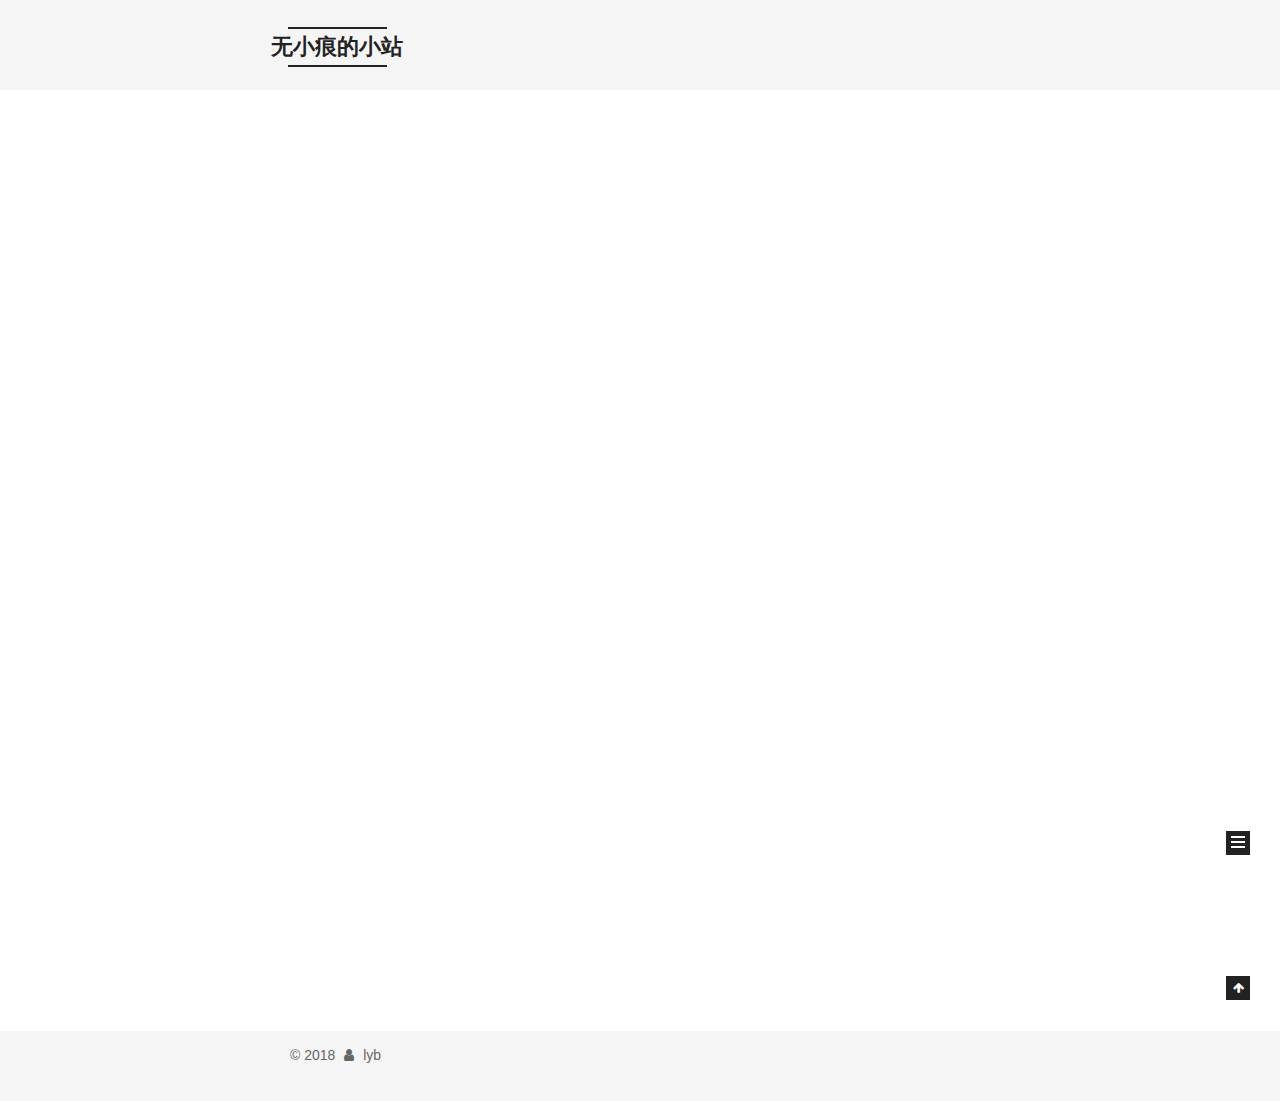
==== index.html @ 8bc55fb6 "Site updated: 2018-01-09 11:02:45" ====
<!DOCTYPE html>



  


<html class="theme-next mist use-motion" lang="zh-Hans">
<head>
  <meta charset="UTF-8"/>
<meta http-equiv="X-UA-Compatible" content="IE=edge" />
<meta name="viewport" content="width=device-width, initial-scale=1, maximum-scale=1"/>
<meta name="theme-color" content="#222">






  
  
  <link rel="stylesheet" media="all" href="/lib/Han/dist/han.min.css?v=3.3">




<meta http-equiv="Cache-Control" content="no-transform" />
<meta http-equiv="Cache-Control" content="no-siteapp" />






















<link href="/lib/font-awesome/css/font-awesome.min.css?v=4.6.2" rel="stylesheet" type="text/css" />

<link href="/css/main.css?v=6.0.0" rel="stylesheet" type="text/css" />


  <link rel="apple-touch-icon" sizes="180x180" href="/images/apple-touch-icon-next.png?v=6.0.0">


  <link rel="icon" type="image/png" sizes="32x32" href="/images/favicon-32x32-next.png?v=6.0.0">


  <link rel="icon" type="image/png" sizes="16x16" href="/images/favicon-16x16-next.png?v=6.0.0">


  <link rel="mask-icon" href="/images/logo.svg?v=6.0.0" color="#222">





  <meta name="keywords" content="Hexo, NexT" />










<meta name="description" content="我的pwa应用">
<meta property="og:type" content="article">
<meta property="og:title" content="pwa">
<meta property="og:url" content="http://wuxiaohen.com/2018/01/08/pwa/index.html">
<meta property="og:site_name" content="无小痕的小站">
<meta property="og:description" content="我的pwa应用">
<meta property="og:locale" content="zh-Hans">
<meta property="og:updated_time" content="2018-01-08T15:13:30.551Z">
<meta name="twitter:card" content="summary">
<meta name="twitter:title" content="pwa">
<meta name="twitter:description" content="我的pwa应用">



<script type="text/javascript" id="hexo.configurations">
  var NexT = window.NexT || {};
  var CONFIG = {
    root: '/',
    scheme: 'Mist',
    version: '6.0.0',
    sidebar: {"position":"left","display":"hide","offset":12,"b2t":false,"scrollpercent":false,"onmobile":false},
    fancybox: false,
    fastclick: false,
    lazyload: false,
    tabs: true,
    motion: {"enable":true,"async":false,"transition":{"post_block":"fadeIn","post_header":"slideDownIn","post_body":"slideDownIn","coll_header":"slideLeftIn","sidebar":"slideUpIn"}},
    duoshuo: {
      userId: '0',
      author: '博主'
    },
    algolia: {
      applicationID: '',
      apiKey: '',
      indexName: '',
      hits: {"per_page":10},
      labels: {"input_placeholder":"Search for Posts","hits_empty":"We didn't find any results for the search: ${query}","hits_stats":"${hits} results found in ${time} ms"}
    }
  };
</script>



  <link rel="canonical" href="http://wuxiaohen.com/2018/01/08/pwa/"/>





  <title>无小痕的小站</title>
  








</head>

<body itemscope itemtype="http://schema.org/WebPage" lang="zh-Hans">

  
  
    
  

  <div class="container sidebar-position-left 
  page-home">
    <div class="headband"></div>

    <header id="header" class="header" itemscope itemtype="http://schema.org/WPHeader">
      <div class="header-inner"> <div class="site-brand-wrapper">
  <div class="site-meta ">
    

    <div class="custom-logo-site-title">
      <a href="/"  class="brand" rel="start">
        <span class="logo-line-before"><i></i></span>
        <span class="site-title">无小痕的小站</span>
        <span class="logo-line-after"><i></i></span>
      </a>
    </div>
      
        <h1 class="site-subtitle" itemprop="description"></h1>
      
  </div>

  <div class="site-nav-toggle">
    <button>
      <span class="btn-bar"></span>
      <span class="btn-bar"></span>
      <span class="btn-bar"></span>
    </button>
  </div>
</div>

<nav class="site-nav">
  

  
    <ul id="menu" class="menu">
      
        
        <li class="menu-item menu-item-home">
          <a href="/" rel="section">
            
              <i class="menu-item-icon fa fa-fw fa-home"></i> <br />
            
            首页
          </a>
        </li>
      
        
        <li class="menu-item menu-item-about">
          <a href="/about/" rel="section">
            
              <i class="menu-item-icon fa fa-fw fa-user"></i> <br />
            
            关于
          </a>
        </li>
      
        
        <li class="menu-item menu-item-tags">
          <a href="/tags/" rel="section">
            
              <i class="menu-item-icon fa fa-fw fa-tags"></i> <br />
            
            标签
          </a>
        </li>
      
        
        <li class="menu-item menu-item-categories">
          <a href="/categories/" rel="section">
            
              <i class="menu-item-icon fa fa-fw fa-th"></i> <br />
            
            分类
          </a>
        </li>
      
        
        <li class="menu-item menu-item-archives">
          <a href="/archive/" rel="section">
            
              <i class="menu-item-icon fa fa-fw fa-archive"></i> <br />
            
            归档
          </a>
        </li>
      

      
    </ul>
  

  
</nav>



 </div>
    </header>

    <main id="main" class="main">
      <div class="main-inner">
        <div class="content-wrap">
          <div id="content" class="content">
            
  <section id="posts" class="posts-expand">
    
      

  

  
  
  

  <article class="post post-type-normal" itemscope itemtype="http://schema.org/Article">
  
  
  
  <div class="post-block">
    <link itemprop="mainEntityOfPage" href="http://wuxiaohen.com/2018/01/08/pwa/">

    <span hidden itemprop="author" itemscope itemtype="http://schema.org/Person">
      <meta itemprop="name" content="lyb">
      <meta itemprop="description" content="">
      <meta itemprop="image" content="/images/avatar.gif">
    </span>

    <span hidden itemprop="publisher" itemscope itemtype="http://schema.org/Organization">
      <meta itemprop="name" content="无小痕的小站">
    </span>

    
      <header class="post-header">

        
        
          <h2 class="post-title" itemprop="name headline">
                
                <a class="post-title-link" href="/2018/01/08/pwa/" itemprop="url">pwa</a></h2>
        

        <div class="post-meta">
          <span class="post-time">
            
              <span class="post-meta-item-icon">
                <i class="fa fa-calendar-o"></i>
              </span>
              
                <span class="post-meta-item-text">发表于</span>
              
              <time title="创建于" itemprop="dateCreated datePublished" datetime="2018-01-08T23:13:06+08:00">2018-01-08</time>
            

            

            
          </span>

          

          
            
          

          
          
             <span id="/2018/01/08/pwa/" class="leancloud_visitors" data-flag-title="pwa">
               <span class="post-meta-divider">|</span>
               <span class="post-meta-item-icon">
                 <i class="fa fa-eye"></i>
               </span>
               
                 <span class="post-meta-item-text">阅读次数&#58;</span>
               
                 <span class="leancloud-visitors-count"></span>
             </span>
          

          

          

          

        </div>
      </header>
    

    
    
    
    <div class="post-body han-init-context" itemprop="articleBody">

      
      

      
        
          
          我的pwa应用

          
          <!--noindex-->
          <div class="post-button text-center">
            <a class="btn" href="/2018/01/08/pwa/#more" rel="contents">
              阅读全文 &raquo;
            </a>
          </div>
          <!--/noindex-->
        
      
    </div>
    
    
    

    

    

    

    <footer class="post-footer">
      

      

      

      
      
        <div class="post-eof"></div>
      
    </footer>
  </div>
  
  
  
  </article>


    
      

  

  
  
  

  <article class="post post-type-normal" itemscope itemtype="http://schema.org/Article">
  
  
  
  <div class="post-block">
    <link itemprop="mainEntityOfPage" href="http://wuxiaohen.com/2018/01/08/myBlog/">

    <span hidden itemprop="author" itemscope itemtype="http://schema.org/Person">
      <meta itemprop="name" content="lyb">
      <meta itemprop="description" content="">
      <meta itemprop="image" content="/images/avatar.gif">
    </span>

    <span hidden itemprop="publisher" itemscope itemtype="http://schema.org/Organization">
      <meta itemprop="name" content="无小痕的小站">
    </span>

    
      <header class="post-header">

        
        
          <h2 class="post-title" itemprop="name headline">
                
                <a class="post-title-link" href="/2018/01/08/myBlog/" itemprop="url">myBlog</a></h2>
        

        <div class="post-meta">
          <span class="post-time">
            
              <span class="post-meta-item-icon">
                <i class="fa fa-calendar-o"></i>
              </span>
              
                <span class="post-meta-item-text">发表于</span>
              
              <time title="创建于" itemprop="dateCreated datePublished" datetime="2018-01-08T22:59:15+08:00">2018-01-08</time>
            

            

            
          </span>

          

          
            
          

          
          
             <span id="/2018/01/08/myBlog/" class="leancloud_visitors" data-flag-title="myBlog">
               <span class="post-meta-divider">|</span>
               <span class="post-meta-item-icon">
                 <i class="fa fa-eye"></i>
               </span>
               
                 <span class="post-meta-item-text">阅读次数&#58;</span>
               
                 <span class="leancloud-visitors-count"></span>
             </span>
          

          

          

          

        </div>
      </header>
    

    
    
    
    <div class="post-body han-init-context" itemprop="articleBody">

      
      

      
        
          
          pwamy first blog!!! lyb 哈哈哈哈

          
          <!--noindex-->
          <div class="post-button text-center">
            <a class="btn" href="/2018/01/08/myBlog/#more" rel="contents">
              阅读全文 &raquo;
            </a>
          </div>
          <!--/noindex-->
        
      
    </div>
    
    
    

    

    

    

    <footer class="post-footer">
      

      

      

      
      
        <div class="post-eof"></div>
      
    </footer>
  </div>
  
  
  
  </article>


    
      

  

  
  
  

  <article class="post post-type-normal" itemscope itemtype="http://schema.org/Article">
  
  
  
  <div class="post-block">
    <link itemprop="mainEntityOfPage" href="http://wuxiaohen.com/2018/01/08/hello-world/">

    <span hidden itemprop="author" itemscope itemtype="http://schema.org/Person">
      <meta itemprop="name" content="lyb">
      <meta itemprop="description" content="">
      <meta itemprop="image" content="/images/avatar.gif">
    </span>

    <span hidden itemprop="publisher" itemscope itemtype="http://schema.org/Organization">
      <meta itemprop="name" content="无小痕的小站">
    </span>

    
      <header class="post-header">

        
        
          <h2 class="post-title" itemprop="name headline">
                
                <a class="post-title-link" href="/2018/01/08/hello-world/" itemprop="url">Hello World</a></h2>
        

        <div class="post-meta">
          <span class="post-time">
            
              <span class="post-meta-item-icon">
                <i class="fa fa-calendar-o"></i>
              </span>
              
                <span class="post-meta-item-text">发表于</span>
              
              <time title="创建于" itemprop="dateCreated datePublished" datetime="2018-01-08T21:56:52+08:00">2018-01-08</time>
            

            

            
          </span>

          

          
            
          

          
          
             <span id="/2018/01/08/hello-world/" class="leancloud_visitors" data-flag-title="Hello World">
               <span class="post-meta-divider">|</span>
               <span class="post-meta-item-icon">
                 <i class="fa fa-eye"></i>
               </span>
               
                 <span class="post-meta-item-text">阅读次数&#58;</span>
               
                 <span class="leancloud-visitors-count"></span>
             </span>
          

          

          

          

        </div>
      </header>
    

    
    
    
    <div class="post-body han-init-context" itemprop="articleBody">

      
      

      
        
          
          Welcome to Hexo! This is your very first post. Check documentation for more info. If you get any problems when using Hexo, you can find the answer in 
          ...
          <!--noindex-->
          <div class="post-button text-center">
            <a class="btn" href="/2018/01/08/hello-world/#more" rel="contents">
              阅读全文 &raquo;
            </a>
          </div>
          <!--/noindex-->
        
      
    </div>
    
    
    

    

    

    

    <footer class="post-footer">
      

      

      

      
      
        <div class="post-eof"></div>
      
    </footer>
  </div>
  
  
  
  </article>


    
  </section>

  


          </div>
          


          

        </div>
        
          
  
  <div class="sidebar-toggle">
    <div class="sidebar-toggle-line-wrap">
      <span class="sidebar-toggle-line sidebar-toggle-line-first"></span>
      <span class="sidebar-toggle-line sidebar-toggle-line-middle"></span>
      <span class="sidebar-toggle-line sidebar-toggle-line-last"></span>
    </div>
  </div>

  <aside id="sidebar" class="sidebar">
    
    <div class="sidebar-inner">

      

      

      <section class="site-overview-wrap sidebar-panel sidebar-panel-active">
        <div class="site-overview">
          <div class="site-author motion-element" itemprop="author" itemscope itemtype="http://schema.org/Person">
            
              <p class="site-author-name" itemprop="name">lyb</p>
              <p class="site-description motion-element" itemprop="description"></p>
          </div>

          <nav class="site-state motion-element">

            
              <div class="site-state-item site-state-posts">
              
                <a href="/archive/">
              
                  <span class="site-state-item-count">3</span>
                  <span class="site-state-item-name">日志</span>
                </a>
              </div>
            

            

            

          </nav>

          

          

          
          

          
          

          

        </div>
      </section>

      

      

    </div>
  </aside>


        
      </div>
    </main>

    <footer id="footer" class="footer">
      <div class="footer-inner">
        <div class="copyright">&copy; <span itemprop="copyrightYear">2018</span>
  <span class="with-love">
    <i class="fa fa-user"></i>
  </span>
  <span class="author" itemprop="copyrightHolder">lyb</span>

  

  
</div>









        







        
      </div>
    </footer>

    
      <div class="back-to-top">
        <i class="fa fa-arrow-up"></i>
        
      </div>
    

    

  </div>

  

<script type="text/javascript">
  if (Object.prototype.toString.call(window.Promise) !== '[object Function]') {
    window.Promise = null;
  }
</script>
























  
  
    <script type="text/javascript" src="/lib/jquery/index.js?v=2.1.3"></script>
  

  
  
    <script type="text/javascript" src="/lib/velocity/velocity.min.js?v=1.2.1"></script>
  

  
  
    <script type="text/javascript" src="/lib/velocity/velocity.ui.min.js?v=1.2.1"></script>
  


  


  <script type="text/javascript" src="/js/src/utils.js?v=6.0.0"></script>

  <script type="text/javascript" src="/js/src/motion.js?v=6.0.0"></script>



  
  

  

  


  <script type="text/javascript" src="/js/src/bootstrap.js?v=6.0.0"></script>



  


  




	





  





  












  





  

  
  <script src="https://cdn1.lncld.net/static/js/av-core-mini-0.6.4.js"></script>
  <script>AV.initialize("7KCjGoFSTc0SiYYSFTSH0D3x-gzGzoHsz", "k6pvTP5gKBFarKmqe5Qq8YgQ");</script>
  <script>
    function showTime(Counter) {
      var query = new AV.Query(Counter);
      var entries = [];
      var $visitors = $(".leancloud_visitors");

      $visitors.each(function () {
        entries.push( $(this).attr("id").trim() );
      });

      query.containedIn('url', entries);
      query.find()
        .done(function (results) {
          var COUNT_CONTAINER_REF = '.leancloud-visitors-count';

          if (results.length === 0) {
            $visitors.find(COUNT_CONTAINER_REF).text(0);
            return;
          }

          for (var i = 0; i < results.length; i++) {
            var item = results[i];
            var url = item.get('url');
            var time = item.get('time');
            var element = document.getElementById(url);

            $(element).find(COUNT_CONTAINER_REF).text(time);
          }
          for(var i = 0; i < entries.length; i++) {
            var url = entries[i];
            var element = document.getElementById(url);
            var countSpan = $(element).find(COUNT_CONTAINER_REF);
            if( countSpan.text() == '') {
              countSpan.text(0);
            }
          }
        })
        .fail(function (object, error) {
          console.log("Error: " + error.code + " " + error.message);
        });
    }

    function addCount(Counter) {
      var $visitors = $(".leancloud_visitors");
      var url = $visitors.attr('id').trim();
      var title = $visitors.attr('data-flag-title').trim();
      var query = new AV.Query(Counter);

      query.equalTo("url", url);
      query.find({
        success: function(results) {
          if (results.length > 0) {
            var counter = results[0];
            counter.fetchWhenSave(true);
            counter.increment("time");
            counter.save(null, {
              success: function(counter) {
                var $element = $(document.getElementById(url));
                $element.find('.leancloud-visitors-count').text(counter.get('time'));
              },
              error: function(counter, error) {
                console.log('Failed to save Visitor num, with error message: ' + error.message);
              }
            });
          } else {
            var newcounter = new Counter();
            /* Set ACL */
            var acl = new AV.ACL();
            acl.setPublicReadAccess(true);
            acl.setPublicWriteAccess(true);
            newcounter.setACL(acl);
            /* End Set ACL */
            newcounter.set("title", title);
            newcounter.set("url", url);
            newcounter.set("time", 1);
            newcounter.save(null, {
              success: function(newcounter) {
                var $element = $(document.getElementById(url));
                $element.find('.leancloud-visitors-count').text(newcounter.get('time'));
              },
              error: function(newcounter, error) {
                console.log('Failed to create');
              }
            });
          }
        },
        error: function(error) {
          console.log('Error:' + error.code + " " + error.message);
        }
      });
    }

    $(function() {
      var Counter = AV.Object.extend("Counter");
      if ($('.leancloud_visitors').length == 1) {
        addCount(Counter);
      } else if ($('.post-title-link').length > 1) {
        showTime(Counter);
      }
    });
  </script>



  

  

  
  

  

  

  

</body>
</html>
---- css/main.css ----
/* normalize.css v3.0.2 | MIT License | git.io/normalize */
html {
  font-family: sans-serif; /* 1 */
  -ms-text-size-adjust: 100%; /* 2 */
  -webkit-text-size-adjust: 100%; /* 2 */
}
body {
  margin: 0;
}
article,
aside,
details,
figcaption,
figure,
footer,
header,
hgroup,
main,
menu,
nav,
section,
summary {
  display: block;
}
audio,
canvas,
progress,
video {
  display: inline-block; /* 1 */
  vertical-align: baseline; /* 2 */
}
audio:not([controls]) {
  display: none;
  height: 0;
}
[hidden],
template {
  display: none;
}
a {
  background-color: transparent;
}
a:active,
a:hover {
  outline: 0;
}
abbr[title] {
  border-bottom: 1px dotted;
}
b,
strong {
  font-weight: bold;
}
dfn {
  font-style: italic;
}
h1 {
  font-size: 2em;
  margin: 0.67em 0;
}
mark {
  background: #ff0;
  color: #000;
}
small {
  font-size: 80%;
}
sub,
sup {
  font-size: 75%;
  line-height: 0;
  position: relative;
  vertical-align: baseline;
}
sup {
  top: -0.5em;
}
sub {
  bottom: -0.25em;
}
img {
  border: 0;
}
svg:not(:root) {
  overflow: hidden;
}
figure {
  margin: 1em 40px;
}
hr {
  -moz-box-sizing: content-box;
  box-sizing: content-box;
  height: 0;
}
pre {
  overflow: auto;
}
code,
kbd,
pre,
samp {
  font-family: monospace, monospace;
  font-size: 1em;
}
button,
input,
optgroup,
select,
textarea {
  color: inherit; /* 1 */
  font: inherit; /* 2 */
  margin: 0; /* 3 */
}
button {
  overflow: visible;
}
button,
select {
  text-transform: none;
}
button,
html input[type="button"],
input[type="reset"],
input[type="submit"] {
  -webkit-appearance: button; /* 2 */
  cursor: pointer; /* 3 */
}
button[disabled],
html input[disabled] {
  cursor: default;
}
button::-moz-focus-inner,
input::-moz-focus-inner {
  border: 0;
  padding: 0;
}
input {
  line-height: normal;
}
input[type="checkbox"],
input[type="radio"] {
  box-sizing: border-box; /* 1 */
  padding: 0; /* 2 */
}
input[type="number"]::-webkit-inner-spin-button,
input[type="number"]::-webkit-outer-spin-button {
  height: auto;
}
input[type="search"] {
  -webkit-appearance: textfield; /* 1 */
  -moz-box-sizing: content-box;
  -webkit-box-sizing: content-box; /* 2 */
  box-sizing: content-box;
}
input[type="search"]::-webkit-search-cancel-button,
input[type="search"]::-webkit-search-decoration {
  -webkit-appearance: none;
}
fieldset {
  border: 1px solid #c0c0c0;
  margin: 0 2px;
  padding: 0.35em 0.625em 0.75em;
}
legend {
  border: 0; /* 1 */
  padding: 0; /* 2 */
}
textarea {
  overflow: auto;
}
optgroup {
  font-weight: bold;
}
table {
  border-collapse: collapse;
  border-spacing: 0;
}
td,
th {
  padding: 0;
}
::selection {
  background: #262a30;
  color: #fff;
}
body {
  position: relative;
  font-family: 'Lato', "PingFang SC", "Microsoft YaHei", sans-serif;
  font-size: 14px;
  line-height: 2;
  color: #555;
  background: #fff;
}
@media (max-width: 767px) {
  body {
    padding-right: 0 !important;
  }
}
@media (min-width: 768px) and (max-width: 991px) {
  body {
    padding-right: 0 !important;
  }
}
@media (min-width: 1600px) {
  body {
    font-size: 16px;
  }
}
h1,
h2,
h3,
h4,
h5,
h6 {
  margin: 0;
  padding: 0;
  font-weight: bold;
  line-height: 1.5;
  font-family: 'Lato', "PingFang SC", "Microsoft YaHei", sans-serif;
}
h2,
h3,
h4,
h5,
h6 {
  margin: 20px 0 15px;
}
h1 {
  font-size: 24px;
}
@media (max-width: 767px) {
  h1 {
    font-size: 20px;
  }
}
h2 {
  font-size: 22px;
}
@media (max-width: 767px) {
  h2 {
    font-size: 18px;
  }
}
h3 {
  font-size: 20px;
}
@media (max-width: 767px) {
  h3 {
    font-size: 16px;
  }
}
h4 {
  font-size: 18px;
}
@media (max-width: 767px) {
  h4 {
    font-size: 14px;
  }
}
h5 {
  font-size: 16px;
}
@media (max-width: 767px) {
  h5 {
    font-size: 12px;
  }
}
h6 {
  font-size: 14px;
}
@media (max-width: 767px) {
  h6 {
    font-size: 10px;
  }
}
p {
  margin: 0 0 20px 0;
}
a {
  color: #555;
  text-decoration: none;
  outline: none;
  border-bottom: 1px solid #999;
  word-wrap: break-word;
}
a:hover {
  color: #222;
  border-bottom-color: #222;
}
blockquote {
  margin: 0;
  padding: 0;
}
img {
  display: block;
  margin: auto;
  max-width: 100%;
  height: auto;
}
hr {
  margin: 40px 0;
  height: 3px;
  border: none;
  background-color: #ddd;
  background-image: repeating-linear-gradient(-45deg, #fff, #fff 4px, transparent 4px, transparent 8px);
}
blockquote {
  padding: 0 15px;
  color: #666;
  border-left: 4px solid #ddd;
}
blockquote cite::before {
  content: "-";
  padding: 0 5px;
}
dt {
  font-weight: 700;
}
dd {
  margin: 0;
  padding: 0;
}
kbd {
  border: 1px solid #ccc;
  border-radius: 0.2em;
  box-shadow: 0.1em 0.1em 0.2em rgba(0,0,0,0.1);
  background-color: #f9f9f9;
  font-family: inherit;
  background-image: -webkit-linear-gradient(top, #eee, #fff, #eee);
  padding: 0.1em 0.3em;
  white-space: nowrap;
}
.text-left {
  text-align: left;
}
.text-center {
  text-align: center;
}
.text-right {
  text-align: right;
}
.text-justify {
  text-align: justify;
}
.text-nowrap {
  white-space: nowrap;
}
.text-lowercase {
  text-transform: lowercase;
}
.text-uppercase {
  text-transform: uppercase;
}
.text-capitalize {
  text-transform: capitalize;
}
.center-block {
  display: block;
  margin-left: auto;
  margin-right: auto;
}
.clearfix:before,
.clearfix:after {
  content: " ";
  display: table;
}
.clearfix:after {
  clear: both;
}
.pullquote {
  width: 45%;
}
.pullquote.left {
  float: left;
  margin-left: 5px;
  margin-right: 10px;
}
.pullquote.right {
  float: right;
  margin-left: 10px;
  margin-right: 5px;
}
.affix.affix.affix {
  position: fixed;
}
.translation {
  margin-top: -20px;
  font-size: 14px;
  color: #999;
}
.scrollbar-measure {
  width: 100px;
  height: 100px;
  overflow: scroll;
  position: absolute;
  top: -9999px;
}
.use-motion .motion-element {
  opacity: 0;
}
table {
  margin: 20px 0;
  width: 100%;
  border-collapse: collapse;
  border-spacing: 0;
  border: 1px solid #ddd;
  font-size: 14px;
  table-layout: fixed;
  word-wrap: break-all;
}
table>tbody>tr:nth-of-type(odd) {
  background-color: #f9f9f9;
}
table>tbody>tr:hover {
  background-color: #f5f5f5;
}
caption,
th,
td {
  padding: 8px;
  text-align: left;
  vertical-align: middle;
  font-weight: normal;
}
th,
td {
  border-bottom: 3px solid #ddd;
  border-right: 1px solid #eee;
}
th {
  padding-bottom: 10px;
  font-weight: 700;
}
td {
  border-bottom-width: 1px;
}
html,
body {
  height: 100%;
}
.container {
  position: relative;
  min-height: 100%;
}
.header-inner {
  margin: 0 auto;
  padding: 100px 0 70px;
  width: 700px;
}
@media (min-width: 1600px) {
  .container .header-inner {
    width: 900px;
  }
}
.main {
  padding-bottom: 150px;
}
.main-inner {
  margin: 0 auto;
  width: 700px;
}
@media (min-width: 1600px) {
  .container .main-inner {
    width: 900px;
  }
}
.footer {
  position: absolute;
  left: 0;
  bottom: 0;
  width: 100%;
  min-height: 50px;
}
.footer-inner {
  box-sizing: border-box;
  margin: 20px auto;
  width: 700px;
}
@media (min-width: 1600px) {
  .container .footer-inner {
    width: 900px;
  }
}
pre,
.highlight {
  overflow: auto;
  margin: 20px 0;
  padding: 0;
  font-size: 13px;
  color: #4d4d4c;
  background: #f7f7f7;
  line-height: 1.6;
}
pre,
code {
  font-family: consolas, Menlo, "PingFang SC", "Microsoft YaHei", monospace;
}
code {
  padding: 2px 4px;
  word-wrap: break-word;
  color: #555;
  background: #eee;
  border-radius: 3px;
  font-size: 13px;
}
pre {
  padding: 10px;
}
pre code {
  padding: 0;
  color: #4d4d4c;
  background: none;
  text-shadow: none;
}
.highlight {
  border-radius: 1px;
}
.highlight pre {
  border: none;
  margin: 0;
  padding: 10px 0;
}
.highlight table {
  margin: 0;
  width: auto;
  border: none;
}
.highlight td {
  border: none;
  padding: 0;
}
.highlight figcaption {
  font-size: 1em;
  color: #4d4d4c;
  line-height: 1em;
  margin-bottom: 1em;
}
.highlight figcaption:before,
.highlight figcaption:after {
  content: " ";
  display: table;
}
.highlight figcaption:after {
  clear: both;
}
.highlight figcaption a {
  float: right;
  color: #4d4d4c;
}
.highlight figcaption a:hover {
  border-bottom-color: #4d4d4c;
}
.highlight .gutter pre {
  padding-left: 10px;
  padding-right: 10px;
  color: #869194;
  text-align: right;
  background-color: #eff2f3;
}
.highlight .code pre {
  width: 100%;
  padding-left: 10px;
  padding-right: 10px;
  background-color: #f7f7f7;
}
.highlight .line {
  height: 20px;
}
.gutter {
  -webkit-user-select: none;
  -moz-user-select: none;
  -ms-user-select: none;
  user-select: none;
}
.gist table {
  width: auto;
}
.gist table td {
  border: none;
}
pre .deletion {
  background: #fdd;
}
pre .addition {
  background: #dfd;
}
pre .meta {
  color: #8959a8;
}
pre .comment {
  color: #8e908c;
}
pre .variable,
pre .attribute,
pre .tag,
pre .regexp,
pre .ruby .constant,
pre .xml .tag .title,
pre .xml .pi,
pre .xml .doctype,
pre .html .doctype,
pre .css .id,
pre .css .class,
pre .css .pseudo {
  color: #c82829;
}
pre .number,
pre .preprocessor,
pre .built_in,
pre .literal,
pre .params,
pre .constant,
pre .command {
  color: #f5871f;
}
pre .ruby .class .title,
pre .css .rules .attribute,
pre .string,
pre .value,
pre .inheritance,
pre .header,
pre .ruby .symbol,
pre .xml .cdata,
pre .special,
pre .number,
pre .formula {
  color: #718c00;
}
pre .title,
pre .css .hexcolor {
  color: #3e999f;
}
pre .function,
pre .python .decorator,
pre .python .title,
pre .ruby .function .title,
pre .ruby .title .keyword,
pre .perl .sub,
pre .javascript .title,
pre .coffeescript .title {
  color: #4271ae;
}
pre .keyword,
pre .javascript .function {
  color: #8959a8;
}
.full-image.full-image.full-image.full-image {
  border: none;
  max-width: 100%;
  width: auto;
  margin: 20px auto 25px;
}
@media (min-width: 992px) {
  .full-image.full-image.full-image.full-image {
    max-width: none;
    width: 110%;
    margin: 25px -5%;
  }
}
.blockquote-center,
.page-home .post-type-quote blockquote,
.page-post-detail .post-type-quote blockquote {
  position: relative;
  margin: 40px 0;
  padding: 0;
  border-left: none;
  text-align: center;
}
.blockquote-center::before,
.page-home .post-type-quote blockquote::before,
.page-post-detail .post-type-quote blockquote::before,
.blockquote-center::after,
.page-home .post-type-quote blockquote::after,
.page-post-detail .post-type-quote blockquote::after {
  position: absolute;
  content: ' ';
  display: block;
  width: 100%;
  height: 24px;
  opacity: 0.2;
  background-repeat: no-repeat;
  background-position: 0 -6px;
  background-size: 22px 22px;
}
.blockquote-center::before,
.page-home .post-type-quote blockquote::before,
.page-post-detail .post-type-quote blockquote::before {
  top: -20px;
  background-image: url("../images/quote-l.svg");
  border-top: 1px solid #ccc;
}
.blockquote-center::after,
.page-home .post-type-quote blockquote::after,
.page-post-detail .post-type-quote blockquote::after {
  bottom: -20px;
  background-image: url("../images/quote-r.svg");
  border-bottom: 1px solid #ccc;
  background-position: 100% 8px;
}
.blockquote-center p,
.page-home .post-type-quote blockquote p,
.page-post-detail .post-type-quote blockquote p,
.blockquote-center div,
.page-home .post-type-quote blockquote div,
.page-post-detail .post-type-quote blockquote div {
  text-align: center;
}
.post .post-body .group-picture img {
  box-sizing: border-box;
  padding: 0 3px;
  border: none;
}
.post .group-picture-row {
  overflow: hidden;
  margin-top: 6px;
}
.post .group-picture-row:first-child {
  margin-top: 0;
}
.post .group-picture-column {
  float: left;
}
.page-post-detail .post-body .group-picture-column {
  float: none;
  margin-top: 10px;
  width: auto !important;
}
.page-post-detail .post-body .group-picture-column img {
  margin: 0 auto;
}
.page-archive .group-picture-container {
  overflow: hidden;
}
.page-archive .group-picture-row {
  float: left;
}
.page-archive .group-picture-row:first-child {
  margin-top: 6px;
}
.page-archive .group-picture-column {
  max-width: 150px;
  max-height: 150px;
}
.post-body .note {
  position: relative;
  padding: 15px;
  margin-bottom: 20px;
  border: 1px solid #eee;
  border-left-width: 5px;
  border-radius: 3px;
}
.post-body .note h2,
.post-body .note h3,
.post-body .note h4,
.post-body .note h5,
.post-body .note h6 {
  margin-top: 0;
  margin-bottom: 0;
  border-bottom: initial;
  padding-top: 0 !important;
}
.post-body .note p:first-child,
.post-body .note ul:first-child,
.post-body .note ol:first-child,
.post-body .note table:first-child,
.post-body .note pre:first-child,
.post-body .note blockquote:first-child {
  margin-top: 0;
}
.post-body .note p:last-child,
.post-body .note ul:last-child,
.post-body .note ol:last-child,
.post-body .note table:last-child,
.post-body .note pre:last-child,
.post-body .note blockquote:last-child {
  margin-bottom: 0;
}
.post-body .note.default {
  border-left-color: #777;
}
.post-body .note.default h2,
.post-body .note.default h3,
.post-body .note.default h4,
.post-body .note.default h5,
.post-body .note.default h6 {
  color: #777;
}
.post-body .note.primary {
  border-left-color: #6f42c1;
}
.post-body .note.primary h2,
.post-body .note.primary h3,
.post-body .note.primary h4,
.post-body .note.primary h5,
.post-body .note.primary h6 {
  color: #6f42c1;
}
.post-body .note.info {
  border-left-color: #428bca;
}
.post-body .note.info h2,
.post-body .note.info h3,
.post-body .note.info h4,
.post-body .note.info h5,
.post-body .note.info h6 {
  color: #428bca;
}
.post-body .note.success {
  border-left-color: #5cb85c;
}
.post-body .note.success h2,
.post-body .note.success h3,
.post-body .note.success h4,
.post-body .note.success h5,
.post-body .note.success h6 {
  color: #5cb85c;
}
.post-body .note.warning {
  border-left-color: #f0ad4e;
}
.post-body .note.warning h2,
.post-body .note.warning h3,
.post-body .note.warning h4,
.post-body .note.warning h5,
.post-body .note.warning h6 {
  color: #f0ad4e;
}
.post-body .note.danger {
  border-left-color: #d9534f;
}
.post-body .note.danger h2,
.post-body .note.danger h3,
.post-body .note.danger h4,
.post-body .note.danger h5,
.post-body .note.danger h6 {
  color: #d9534f;
}
.post-body .label {
  display: inline;
  padding: 0 2px;
  white-space: nowrap;
}
.post-body .label.default {
  background-color: #f0f0f0;
}
.post-body .label.primary {
  background-color: #efe6f7;
}
.post-body .label.info {
  background-color: #e5f2f8;
}
.post-body .label.success {
  background-color: #e7f4e9;
}
.post-body .label.warning {
  background-color: #fcf6e1;
}
.post-body .label.danger {
  background-color: #fae8eb;
}
.post-body .tabs {
  position: relative;
  display: block;
  margin-bottom: 20px;
  padding-top: 10px;
}
.post-body .tabs ul.nav-tabs {
  margin: 0;
  padding: 0;
  display: flex;
  margin-bottom: -1px;
}
@media (max-width: 413px) {
  .post-body .tabs ul.nav-tabs {
    display: block;
    margin-bottom: 5px;
  }
}
.post-body .tabs ul.nav-tabs li.tab {
  list-style-type: none !important;
  margin: 0 0.25em 0 0;
  border-top: 3px solid transparent;
  border-left: 1px solid transparent;
  border-right: 1px solid transparent;
}
@media (max-width: 413px) {
  .post-body .tabs ul.nav-tabs li.tab {
    margin: initial;
    border-top: 1px solid transparent;
    border-left: 3px solid transparent;
    border-right: 1px solid transparent;
    border-bottom: 1px solid transparent;
  }
}
.post-body .tabs ul.nav-tabs li.tab a {
  outline: 0;
  border-bottom: initial;
  display: block;
  line-height: 1.8em;
  padding: 0.25em 0.75em;
  transition-duration: 0.2s;
  transition-timing-function: ease-out;
  transition-delay: 0s;
}
.post-body .tabs ul.nav-tabs li.tab a i {
  width: 1.285714285714286em;
}
.post-body .tabs ul.nav-tabs li.tab.active {
  border-top: 3px solid #fc6423;
  border-left: 1px solid #ddd;
  border-right: 1px solid #ddd;
  background-color: #fff;
}
@media (max-width: 413px) {
  .post-body .tabs ul.nav-tabs li.tab.active {
    border-top: 1px solid #ddd;
    border-left: 3px solid #fc6423;
    border-right: 1px solid #ddd;
    border-bottom: 1px solid #ddd;
  }
}
.post-body .tabs ul.nav-tabs li.tab.active a {
  cursor: default;
  color: #555;
}
.post-body .tabs .tab-content {
  background-color: #fff;
}
.post-body .tabs .tab-content .tab-pane {
  border: 1px solid #ddd;
  padding: 20px 20px 0 20px;
}
.post-body .tabs .tab-content .tab-pane:not(.active) {
  display: none !important;
}
.post-body .tabs .tab-content .tab-pane.active {
  display: block !important;
}
.btn {
  display: inline-block;
  padding: 0 20px;
  font-size: 14px;
  color: #555;
  background: transparent;
  border: 2px solid #222;
  text-decoration: none;
  border-radius: 0;
  transition-property: background-color;
  transition-duration: 0.2s;
  transition-timing-function: ease-in-out;
  transition-delay: 0s;
  line-height: 2;
}
.btn:hover {
  border-color: #222;
  color: #222;
  background: #fff;
}
.btn +.btn {
  margin: 0 0 8px 8px;
}
.btn .fa-fw {
  width: 1.285714285714286em;
  text-align: left;
}
.btn-bar {
  display: block;
  width: 22px;
  height: 2px;
  background: #555;
  border-radius: 1px;
}
.btn-bar+.btn-bar {
  margin-top: 4px;
}
.pagination {
  margin: 120px 0 40px;
  text-align: center;
  border-top: 1px solid #eee;
}
.page-number-basic,
.pagination .prev,
.pagination .next,
.pagination .page-number,
.pagination .space {
  display: inline-block;
  position: relative;
  top: -1px;
  margin: 0 10px;
  padding: 0 11px;
}
@media (max-width: 767px) {
  .page-number-basic,
  .pagination .prev,
  .pagination .next,
  .pagination .page-number,
  .pagination .space {
    margin: 0 5px;
  }
}
.pagination .prev,
.pagination .next,
.pagination .page-number {
  border-bottom: 0;
  border-top: 1px solid #eee;
  transition-property: border-color;
  transition-duration: 0.2s;
  transition-timing-function: ease-in-out;
  transition-delay: 0s;
}
.pagination .prev:hover,
.pagination .next:hover,
.pagination .page-number:hover {
  border-top-color: #222;
}
.pagination .space {
  padding: 0;
  margin: 0;
}
.pagination .prev {
  margin-left: 0;
}
.pagination .next {
  margin-right: 0;
}
.pagination .page-number.current {
  color: #fff;
  background: #ccc;
  border-top-color: #ccc;
}
@media (max-width: 767px) {
  .pagination {
    border-top: none;
  }
  .pagination .prev,
  .pagination .next,
  .pagination .page-number {
    margin-bottom: 10px;
    border-top: 0;
    border-bottom: 1px solid #eee;
    padding: 0 10px;
  }
  .pagination .prev:hover,
  .pagination .next:hover,
  .pagination .page-number:hover {
    border-bottom-color: #222;
  }
}
.comments {
  margin: 60px 20px 0;
}
.tag-cloud {
  text-align: center;
}
.tag-cloud a {
  display: inline-block;
  margin: 10px;
}
.back-to-top {
  box-sizing: border-box;
  position: fixed;
  bottom: -100px;
  right: 30px;
  z-index: 1050;
  padding: 0 6px;
  width: 24px;
  background: #222;
  font-size: 12px;
  opacity: 1;
  color: #fff;
  cursor: pointer;
  text-align: center;
  -webkit-transform: translateZ(0);
  transition-property: bottom;
  transition-duration: 0.2s;
  transition-timing-function: ease-in-out;
  transition-delay: 0s;
}
@media (min-width: 768px) and (max-width: 991px) {
  .back-to-top {
    display: none !important;
  }
}
@media (max-width: 767px) {
  .back-to-top {
    display: none !important;
  }
}
.back-to-top.back-to-top-on {
  bottom: 19px;
}
.header {
  background: transparent;
}
.header-inner {
  position: relative;
}
.headband {
  height: 3px;
  background: #222;
}
.site-meta {
  margin: 0;
  text-align: left;
}
@media (max-width: 767px) {
  .site-meta {
    text-align: center;
  }
}
.brand {
  position: relative;
  display: inline-block;
  padding: 0 40px;
  color: #222;
  background: #222;
  border-bottom: none;
}
.brand:hover {
  color: #222;
}
.logo {
  display: inline-block;
  margin-right: 5px;
  line-height: 36px;
  vertical-align: top;
}
.site-title {
  display: inline-block;
  vertical-align: top;
  line-height: 36px;
  font-size: 20px;
  font-weight: normal;
  font-family: 'Lato', "PingFang SC", "Microsoft YaHei", sans-serif;
}
.site-subtitle {
  margin-top: 10px;
  font-size: 13px;
  color: #999;
}
.use-motion .brand {
  opacity: 0;
}
.use-motion .logo,
.use-motion .site-title,
.use-motion .site-subtitle {
  opacity: 0;
  position: relative;
  top: -10px;
}
.site-nav-toggle {
  display: none;
  position: absolute;
  top: 10px;
  left: 10px;
}
@media (max-width: 767px) {
  .site-nav-toggle {
    display: block;
  }
}
.site-nav-toggle button {
  margin-top: 2px;
  padding: 9px 10px;
  background: transparent;
  border: none;
}
@media (max-width: 767px) {
  .site-nav {
    display: none;
    margin: 0 -10px;
    padding: 0 10px;
    clear: both;
    border-top: 1px solid #ddd;
  }
}
@media (min-width: 768px) and (max-width: 991px) {
  .site-nav {
    display: block !important;
  }
}
@media (min-width: 992px) {
  .site-nav {
    display: block !important;
  }
}
.menu {
  margin-top: 20px;
  padding-left: 0;
  text-align: center;
}
.menu .menu-item {
  display: inline-block;
  margin: 0 10px;
  list-style: none;
}
@media screen and (max-width: 767px) {
  .menu .menu-item {
    margin-top: 10px;
  }
}
.menu .menu-item a {
  display: block;
  font-size: 13px;
  line-height: inherit;
  border-bottom: 1px solid transparent;
  transition-property: border-color;
  transition-duration: 0.2s;
  transition-timing-function: ease-in-out;
  transition-delay: 0s;
}
.menu .menu-item a:hover {
  border-bottom-color: #222;
}
.menu .menu-item .fa {
  margin-right: 5px;
}
.use-motion .menu-item {
  opacity: 0;
}
.post-body {
  font-family: 'Lato', "PingFang SC", "Microsoft YaHei", sans-serif;
}
@media (max-width: 767px) {
  .post-body {
    word-break: break-word;
  }
}
.post-body .fancybox img {
  display: block !important;
  margin: 0 auto;
  cursor: pointer;
  cursor: zoom-in;
  cursor: -webkit-zoom-in;
}
.post-body .image-caption,
.post-body .figure .caption {
  margin: -20px auto 15px;
  text-align: center;
  font-size: 14px;
  color: #999;
  font-weight: bold;
  line-height: 1;
}
.post-sticky-flag {
  display: inline-block;
  font-size: 16px;
  -ms-transform: rotate(30deg);
  -webkit-transform: rotate(30deg);
  -moz-transform: rotate(30deg);
  -ms-transform: rotate(30deg);
  -o-transform: rotate(30deg);
  transform: rotate(30deg);
}
.use-motion .post-block,
.use-motion .pagination,
.use-motion .comments {
  opacity: 0;
}
.use-motion .post-header {
  opacity: 0;
}
.use-motion .post-body {
  opacity: 0;
}
.use-motion .collection-title {
  opacity: 0;
}
.posts-expand {
  padding-top: 40px;
}
@media (max-width: 767px) {
  .posts-expand {
    margin: 0 20px;
  }
  .post-body pre .gutter pre {
    padding-right: 10px;
  }
  .post-body .highlight {
    margin-left: 0px;
    margin-right: 0px;
    padding: 0;
  }
  .post-body .highlight .gutter pre {
    padding-right: 10px;
  }
}
@media (min-width: 992px) {
  .posts-expand .post-body {
    text-align: justify;
  }
}
.posts-expand .post-body h2,
.posts-expand .post-body h3,
.posts-expand .post-body h4,
.posts-expand .post-body h5,
.posts-expand .post-body h6 {
  padding-top: 10px;
}
.posts-expand .post-body h2 .header-anchor,
.posts-expand .post-body h3 .header-anchor,
.posts-expand .post-body h4 .header-anchor,
.posts-expand .post-body h5 .header-anchor,
.posts-expand .post-body h6 .header-anchor {
  float: right;
  margin-left: 10px;
  color: #ccc;
  border-bottom-style: none;
  visibility: hidden;
}
.posts-expand .post-body h2 .header-anchor:hover,
.posts-expand .post-body h3 .header-anchor:hover,
.posts-expand .post-body h4 .header-anchor:hover,
.posts-expand .post-body h5 .header-anchor:hover,
.posts-expand .post-body h6 .header-anchor:hover {
  color: inherit;
}
.posts-expand .post-body h2:hover .header-anchor,
.posts-expand .post-body h3:hover .header-anchor,
.posts-expand .post-body h4:hover .header-anchor,
.posts-expand .post-body h5:hover .header-anchor,
.posts-expand .post-body h6:hover .header-anchor {
  visibility: visible;
}
.posts-expand .post-body ul li {
  list-style: circle;
}
.posts-expand .post-body img {
  box-sizing: border-box;
  margin: auto;
  padding: 3px;
  border: 1px solid #ddd;
}
.posts-expand .post-body .fancybox img {
  margin: 0 auto 25px;
}
@media (max-width: 767px) {
  .posts-collapse {
    margin: 0 20px;
  }
  .posts-collapse .post-title,
  .posts-collapse .post-meta {
    display: block;
    width: auto;
    text-align: left;
  }
}
.posts-collapse {
  position: relative;
  z-index: 1010;
  margin-left: 0;
}
.posts-collapse::after {
  content: " ";
  position: absolute;
  top: 20px;
  left: 0;
  margin-left: -2px;
  width: 4px;
  height: 100%;
  background: #f5f5f5;
  z-index: -1;
}
@media (max-width: 767px) {
  .posts-collapse {
    margin: 0 20px;
  }
}
.posts-collapse .collection-title {
  position: relative;
  margin: 60px 0;
}
.posts-collapse .collection-title h1,
.posts-collapse .collection-title h2 {
  margin-left: 20px;
}
.posts-collapse .collection-title small {
  color: #bbb;
  margin-left: 5px;
}
.posts-collapse .collection-title::before {
  content: " ";
  position: absolute;
  left: 0;
  top: 50%;
  margin-left: -4px;
  margin-top: -4px;
  width: 8px;
  height: 8px;
  background: #bbb;
  border-radius: 50%;
}
.posts-collapse .post {
  margin: 30px 0;
}
.posts-collapse .post-header {
  position: relative;
  transition-duration: 0.2s;
  transition-timing-function: ease-in-out;
  transition-delay: 0s;
  transition-property: border;
  border-bottom: 1px dashed #ccc;
}
.posts-collapse .post-header::before {
  content: " ";
  position: absolute;
  left: 0;
  top: 12px;
  width: 6px;
  height: 6px;
  margin-left: -4px;
  background: #bbb;
  border-radius: 50%;
  border: 1px solid #fff;
  transition-duration: 0.2s;
  transition-timing-function: ease-in-out;
  transition-delay: 0s;
  transition-property: background;
}
.posts-collapse .post-header:hover {
  border-bottom-color: #666;
}
.posts-collapse .post-header:hover::before {
  background: #222;
}
.posts-collapse .post-meta {
  position: absolute;
  font-size: 12px;
  left: 20px;
  top: 5px;
}
.posts-collapse .post-comments-count {
  display: none;
}
.posts-collapse .post-title {
  margin-left: 60px;
  font-size: 16px;
  font-weight: normal;
  line-height: inherit;
}
.posts-collapse .post-title::after {
  margin-left: 3px;
  opacity: 0.6;
}
.posts-collapse .post-title a {
  color: #666;
  border-bottom: none;
}
.page-home .post-type-quote .post-header,
.page-post-detail .post-type-quote .post-header,
.page-home .post-type-quote .post-tags,
.page-post-detail .post-type-quote .post-tags {
  display: none;
}
.posts-expand .post-title {
  text-align: center;
  word-break: break-word;
  font-weight: 400;
}
.posts-expand .post-title-link {
  display: inline-block;
  position: relative;
  color: #555;
  border-bottom: none;
  line-height: 1.2;
  vertical-align: top;
}
.posts-expand .post-title-link::before {
  content: "";
  position: absolute;
  width: 100%;
  height: 2px;
  bottom: 0;
  left: 0;
  background-color: #000;
  visibility: hidden;
  -webkit-transform: scaleX(0);
  -moz-transform: scaleX(0);
  -ms-transform: scaleX(0);
  -o-transform: scaleX(0);
  transform: scaleX(0);
  transition-duration: 0.2s;
  transition-timing-function: ease-in-out;
  transition-delay: 0s;
}
.posts-expand .post-title-link:hover::before {
  visibility: visible;
  -webkit-transform: scaleX(1);
  -moz-transform: scaleX(1);
  -ms-transform: scaleX(1);
  -o-transform: scaleX(1);
  transform: scaleX(1);
}
.posts-expand .post-title-link .fa {
  font-size: 16px;
}
.posts-expand .post-meta {
  margin: 3px 0 60px 0;
  color: #999;
  font-family: 'Lato', "PingFang SC", "Microsoft YaHei", sans-serif;
  font-size: 12px;
  text-align: center;
}
.posts-expand .post-meta .post-category-list {
  display: inline-block;
  margin: 0;
  padding: 3px;
}
.posts-expand .post-meta .post-category-list-link {
  color: #999;
}
.posts-expand .post-meta .post-description {
  font-size: 14px;
  margin-top: 2px;
}
.post-meta-divider {
  margin: 0 0.5em;
}
.post-meta-item-icon {
  margin-right: 3px;
}
@media (min-width: 768px) and (max-width: 991px) {
  .post-meta-item-icon {
    display: inline-block;
  }
}
@media (max-width: 767px) {
  .post-meta-item-icon {
    display: inline-block;
  }
}
@media (min-width: 768px) and (max-width: 991px) {
  .post-meta-item-text {
    display: none;
  }
}
@media (max-width: 767px) {
  .post-meta-item-text {
    display: none;
  }
}
@media (max-width: 767px) {
  .posts-expand .post-comments-count {
    display: none;
  }
}
.post-button {
  margin-top: 40px;
}
.posts-expand .post-tags {
  margin-top: 40px;
  text-align: center;
}
.posts-expand .post-tags a {
  display: inline-block;
  margin-right: 10px;
  font-size: 13px;
}
.post-nav {
  display: table;
  margin-top: 15px;
  width: 100%;
  border-top: 1px solid #eee;
}
.post-nav-divider {
  display: table-cell;
  width: 10%;
}
.post-nav-item {
  display: table-cell;
  padding: 10px 0 0 0;
  width: 45%;
  vertical-align: top;
}
.post-nav-item a {
  position: relative;
  display: block;
  line-height: 25px;
  font-size: 14px;
  color: #555;
  border-bottom: none;
}
.post-nav-item a:hover {
  color: #222;
  border-bottom: none;
}
.post-nav-item a:active {
  top: 2px;
}
.post-nav-item .fa {
  position: absolute;
  top: 8px;
  left: 0;
  font-size: 12px;
}
.post-nav-next a {
  padding-left: 15px;
}
.post-nav-prev {
  text-align: right;
}
.post-nav-prev a {
  padding-right: 15px;
}
.post-nav-prev .fa {
  right: 0;
  left: auto;
}
.posts-expand .post-eof {
  display: block;
  margin: 80px auto 60px;
  width: 8%;
  height: 1px;
  background: #ccc;
  text-align: center;
}
.post:last-child .post-eof.post-eof.post-eof {
  display: none;
}
.post-gallery {
  display: table;
  table-layout: fixed;
  width: 100%;
  border-collapse: separate;
}
.post-gallery-row {
  display: table-row;
}
.post-gallery .post-gallery-img {
  display: table-cell;
  text-align: center;
  vertical-align: middle;
  border: none;
}
.post-gallery .post-gallery-img img {
  max-width: 100%;
  max-height: 100%;
  border: none;
}
.fancybox-close,
.fancybox-close:hover {
  border: none;
}
.post-copyright {
  margin: 2em 0 0;
  padding: 0.5em 1em;
  border-left: 3px solid #ff1700;
  background-color: #f9f9f9;
  list-style: none;
}
.rtl.post-body p,
.rtl.post-body a,
.rtl.post-body h1,
.rtl.post-body h2,
.rtl.post-body h3,
.rtl.post-body h4,
.rtl.post-body h5,
.rtl.post-body h6,
.rtl.post-body li,
.rtl.post-body ul,
.rtl.post-body ol {
  direction: rtl;
  font-family: UKIJ Ekran;
}
.rtl.post-title {
  font-family: UKIJ Ekran;
}
.sidebar {
  position: fixed;
  right: 0;
  top: 0;
  bottom: 0;
  width: 0;
  z-index: 1040;
  box-shadow: inset 0 2px 6px #000;
  background: #222;
  -webkit-transform: translateZ(0);
}
.sidebar a {
  color: #999;
  border-bottom-color: #555;
}
.sidebar a:hover {
  color: #eee;
}
@media (min-width: 768px) and (max-width: 991px) {
  .sidebar {
    display: none !important;
  }
}
@media (max-width: 767px) {
  .sidebar {
    display: none !important;
  }
}
.sidebar-inner {
  position: relative;
  padding: 20px 10px;
  color: #999;
  text-align: center;
}
.site-overview-wrap {
  overflow: hidden;
}
.site-overview {
  overflow-y: auto;
  overflow-x: hidden;
}
.sidebar-toggle {
  position: fixed;
  right: 30px;
  bottom: 45px;
  width: 14px;
  height: 14px;
  padding: 5px;
  background: #222;
  line-height: 0;
  z-index: 1050;
  cursor: pointer;
  -webkit-transform: translateZ(0);
}
@media (min-width: 768px) and (max-width: 991px) {
  .sidebar-toggle {
    display: none !important;
  }
}
@media (max-width: 767px) {
  .sidebar-toggle {
    display: none !important;
  }
}
.sidebar-toggle-line {
  position: relative;
  display: inline-block;
  vertical-align: top;
  height: 2px;
  width: 100%;
  background: #fff;
  margin-top: 3px;
}
.sidebar-toggle-line:first-child {
  margin-top: 0;
}
.site-author-image {
  display: block;
  margin: 0 auto;
  padding: 2px;
  max-width: 96px;
  height: auto;
  border: 2px solid #333;
}
.site-author-name {
  margin: 5px 0 0;
  text-align: center;
  color: #f5f5f5;
  font-weight: normal;
}
.site-description {
  margin-top: 5px;
  text-align: center;
  font-size: 14px;
  color: #999;
}
.site-state {
  overflow: hidden;
  line-height: 1.4;
  white-space: nowrap;
  text-align: center;
}
.site-state-item {
  display: inline-block;
  padding: 0 15px;
  border-left: 1px solid #333;
}
.site-state-item:first-child {
  border-left: none;
}
.site-state-item a {
  border-bottom: none;
}
.site-state-item-count {
  display: block;
  text-align: center;
  color: inherit;
  font-weight: 600;
  font-size: 18px;
}
.site-state-item-name {
  font-size: 13px;
  color: inherit;
}
.feed-link {
  margin-top: 20px;
}
.feed-link a {
  display: inline-block;
  padding: 0 15px;
  color: #fc6423;
  border: 1px solid #fc6423;
  border-radius: 4px;
}
.feed-link a i {
  color: #fc6423;
  font-size: 14px;
}
.feed-link a:hover {
  color: #fff;
  background: #fc6423;
}
.feed-link a:hover i {
  color: #fff;
}
.links-of-author {
  margin-top: 20px;
}
.links-of-author a {
  display: inline-block;
  vertical-align: middle;
  margin-right: 10px;
  margin-bottom: 10px;
  border-bottom-color: #555;
  font-size: 13px;
}
.links-of-author a:before {
  display: inline-block;
  vertical-align: middle;
  margin-right: 3px;
  content: " ";
  width: 4px;
  height: 4px;
  border-radius: 50%;
  background: #ff0b69;
}
.links-of-blogroll {
  font-size: 13px;
}
.links-of-blogroll-title {
  margin-top: 20px;
  font-size: 14px;
  font-weight: 600;
}
.links-of-blogroll-list {
  margin: 0;
  padding: 0;
  list-style: none;
}
.links-of-blogroll-item {
  padding: 2px 10px;
}
.links-of-blogroll-item a {
  max-width: 280px;
  box-sizing: border-box;
  display: inline-block;
  overflow: hidden;
  white-space: nowrap;
  text-overflow: ellipsis;
}
.sidebar-nav {
  margin: 0 0 20px;
  padding-left: 0;
}
.sidebar-nav li {
  display: inline-block;
  cursor: pointer;
  border-bottom: 1px solid transparent;
  font-size: 14px;
  color: #555;
}
.sidebar-nav li:hover {
  color: #f5f5f5;
}
.page-post-detail .sidebar-nav-toc {
  padding: 0 5px;
}
.page-post-detail .sidebar-nav-overview {
  margin-left: 10px;
}
.sidebar-nav .sidebar-nav-active {
  color: #87daff;
  border-bottom-color: #87daff;
}
.sidebar-nav .sidebar-nav-active:hover {
  color: #87daff;
}
.sidebar-panel {
  display: none;
}
.sidebar-panel-active {
  display: block;
}
.post-toc-empty {
  font-size: 14px;
  color: #666;
}
.post-toc-wrap {
  overflow: hidden;
}
.post-toc {
  overflow: auto;
}
.post-toc ol {
  margin: 0;
  padding: 0 2px 5px 10px;
  text-align: left;
  list-style: none;
  font-size: 14px;
}
.post-toc ol > ol {
  padding-left: 0;
}
.post-toc ol a {
  transition-duration: 0.2s;
  transition-timing-function: ease-in-out;
  transition-delay: 0s;
  transition-property: all;
  color: #999;
  border-bottom-color: #555;
}
.post-toc ol a:hover {
  color: #ccc;
  border-bottom-color: #ccc;
}
.post-toc .nav-item {
  overflow: hidden;
  text-overflow: ellipsis;
  text-align: justify;
  white-space: nowrap;
  line-height: 1.8;
}
.post-toc .nav .nav-child {
  display: none;
}
.post-toc .nav .active > .nav-child {
  display: block;
}
.post-toc .nav .active-current > .nav-child {
  display: block;
}
.post-toc .nav .active-current > .nav-child > .nav-item {
  display: block;
}
.post-toc .nav .active > a {
  color: #87daff;
  border-bottom-color: #87daff;
}
.post-toc .nav .active-current > a {
  color: #87daff;
}
.post-toc .nav .active-current > a:hover {
  color: #87daff;
}
.footer {
  font-size: 14px;
  color: #999;
}
.footer img {
  border: none;
}
.footer-inner {
  text-align: center;
}
.with-love {
  display: inline-block;
  margin: 0 5px;
}
.powered-by,
.theme-info {
  display: inline-block;
}
.cc-license {
  margin-top: 10px;
  text-align: center;
}
.cc-license .cc-opacity {
  opacity: 0.7;
  border-bottom: none;
}
.cc-license .cc-opacity:hover {
  opacity: 0.9;
}
.cc-license img {
  display: inline-block;
}
.theme-next #ds-thread #ds-reset {
  color: #555;
}
.theme-next #ds-thread #ds-reset .ds-replybox {
  margin-bottom: 30px;
}
.theme-next #ds-thread #ds-reset .ds-replybox .ds-avatar,
.theme-next #ds-reset .ds-avatar img {
  box-shadow: none;
}
.theme-next #ds-thread #ds-reset .ds-textarea-wrapper {
  border-color: #c7d4e1;
  background: none;
  border-top-right-radius: 3px;
  border-top-left-radius: 3px;
}
.theme-next #ds-thread #ds-reset .ds-textarea-wrapper textarea {
  height: 60px;
}
.theme-next #ds-reset .ds-rounded-top {
  border-radius: 0;
}
.theme-next #ds-thread #ds-reset .ds-post-toolbar {
  box-sizing: border-box;
  border: 1px solid #c7d4e1;
  background: #f6f8fa;
}
.theme-next #ds-thread #ds-reset .ds-post-options {
  height: 40px;
  border: none;
  background: none;
}
.theme-next #ds-thread #ds-reset .ds-toolbar-buttons {
  top: 11px;
}
.theme-next #ds-thread #ds-reset .ds-sync {
  top: 5px;
}
.theme-next #ds-thread #ds-reset .ds-post-button {
  top: 4px;
  right: 5px;
  width: 90px;
  height: 30px;
  border: 1px solid #c5ced7;
  border-radius: 3px;
  background-image: linear-gradient(#fbfbfc, #f5f7f9);
  color: #60676d;
}
.theme-next #ds-thread #ds-reset .ds-post-button:hover {
  background-position: 0 -30px;
  color: #60676d;
}
.theme-next #ds-thread #ds-reset .ds-comments-info {
  padding: 10px 0;
}
.theme-next #ds-thread #ds-reset .ds-sort {
  display: none;
}
.theme-next #ds-thread #ds-reset li.ds-tab a.ds-current {
  border: none;
  background: #f6f8fa;
  color: #60676d;
}
.theme-next #ds-thread #ds-reset li.ds-tab a.ds-current:hover {
  background-color: #e9f0f7;
  color: #60676d;
}
.theme-next #ds-thread #ds-reset li.ds-tab a {
  border-radius: 2px;
  padding: 5px;
}
.theme-next #ds-thread #ds-reset .ds-login-buttons p {
  color: #999;
  line-height: 36px;
}
.theme-next #ds-thread #ds-reset .ds-login-buttons .ds-service-list li {
  height: 28px;
}
.theme-next #ds-thread #ds-reset .ds-service-list a {
  background: none;
  padding: 5px;
  border: 1px solid;
  border-radius: 3px;
  text-align: center;
}
.theme-next #ds-thread #ds-reset .ds-service-list a:hover {
  color: #fff;
  background: #666;
}
.theme-next #ds-thread #ds-reset .ds-service-list .ds-weibo {
  color: #fc9b00;
  border-color: #fc9b00;
}
.theme-next #ds-thread #ds-reset .ds-service-list .ds-weibo:hover {
  background: #fc9b00;
}
.theme-next #ds-thread #ds-reset .ds-service-list .ds-qq {
  color: #60a3ec;
  border-color: #60a3ec;
}
.theme-next #ds-thread #ds-reset .ds-service-list .ds-qq:hover {
  background: #60a3ec;
}
.theme-next #ds-thread #ds-reset .ds-service-list .ds-renren {
  color: #2e7ac4;
  border-color: #2e7ac4;
}
.theme-next #ds-thread #ds-reset .ds-service-list .ds-renren:hover {
  background: #2e7ac4;
}
.theme-next #ds-thread #ds-reset .ds-service-list .ds-douban {
  color: #37994c;
  border-color: #37994c;
}
.theme-next #ds-thread #ds-reset .ds-service-list .ds-douban:hover {
  background: #37994c;
}
.theme-next #ds-thread #ds-reset .ds-service-list .ds-kaixin {
  color: #fef20d;
  border-color: #fef20d;
}
.theme-next #ds-thread #ds-reset .ds-service-list .ds-kaixin:hover {
  background: #fef20d;
}
.theme-next #ds-thread #ds-reset .ds-service-list .ds-netease {
  color: #f00;
  border-color: #f00;
}
.theme-next #ds-thread #ds-reset .ds-service-list .ds-netease:hover {
  background: #f00;
}
.theme-next #ds-thread #ds-reset .ds-service-list .ds-sohu {
  color: #ffcb05;
  border-color: #ffcb05;
}
.theme-next #ds-thread #ds-reset .ds-service-list .ds-sohu:hover {
  background: #ffcb05;
}
.theme-next #ds-thread #ds-reset .ds-service-list .ds-baidu {
  color: #2831e0;
  border-color: #2831e0;
}
.theme-next #ds-thread #ds-reset .ds-service-list .ds-baidu:hover {
  background: #2831e0;
}
.theme-next #ds-thread #ds-reset .ds-service-list .ds-google {
  color: #166bec;
  border-color: #166bec;
}
.theme-next #ds-thread #ds-reset .ds-service-list .ds-google:hover {
  background: #166bec;
}
.theme-next #ds-thread #ds-reset .ds-service-list .ds-weixin {
  color: #00ce0d;
  border-color: #00ce0d;
}
.theme-next #ds-thread #ds-reset .ds-service-list .ds-weixin:hover {
  background: #00ce0d;
}
.theme-next #ds-thread #ds-reset .ds-service-list .ds-more-services {
  border: none;
}
.theme-next #ds-thread #ds-reset .ds-service-list .ds-more-services:hover {
  background: none;
}
.theme-next #ds-reset .duoshuo-ua-admin {
  display: inline-block;
  color: #f00;
}
.theme-next #ds-reset .duoshuo-ua-platform,
.theme-next #ds-reset .duoshuo-ua-browser {
  color: #ccc;
}
.theme-next #ds-reset .duoshuo-ua-platform .fa,
.theme-next #ds-reset .duoshuo-ua-browser .fa {
  display: inline-block;
  margin-right: 3px;
}
.theme-next #ds-reset .duoshuo-ua-separator {
  display: inline-block;
  margin-left: 5px;
}
.theme-next .this_ua {
  background-color: #ccc !important;
  border-radius: 4px;
  padding: 0 5px !important;
  margin: 1px 1px !important;
  border: 1px solid #bbb !important;
  color: #fff;
  display: inline-block !important;
}
.theme-next .this_ua.admin {
  background-color: #d9534f !important;
  border-color: #d9534f !important;
}
.theme-next .this_ua.platform.iOS,
.theme-next .this_ua.platform.Mac,
.theme-next .this_ua.platform.Windows {
  background-color: #39b3d7 !important;
  border-color: #46b8da !important;
}
.theme-next .this_ua.platform.Linux {
  background-color: #3a3a3a !important;
  border-color: #1f1f1f !important;
}
.theme-next .this_ua.platform.Android {
  background-color: #00c47d !important;
  border-color: #01b171 !important;
}
.theme-next .this_ua.browser.Mobile,
.theme-next .this_ua.browser.Chrome {
  background-color: #5cb85c !important;
  border-color: #4cae4c !important;
}
.theme-next .this_ua.browser.Firefox {
  background-color: #f0ad4e !important;
  border-color: #eea236 !important;
}
.theme-next .this_ua.browser.Maxthon,
.theme-next .this_ua.browser.IE {
  background-color: #428bca !important;
  border-color: #357ebd !important;
}
.theme-next .this_ua.browser.baidu,
.theme-next .this_ua.browser.UCBrowser,
.theme-next .this_ua.browser.Opera {
  background-color: #d9534f !important;
  border-color: #d43f3a !important;
}
.theme-next .this_ua.browser.Android,
.theme-next .this_ua.browser.QQBrowser {
  background-color: #78ace9 !important;
  border-color: #4cae4c !important;
}
.post-spread {
  margin-top: 20px;
  text-align: center;
}
.jiathis_style {
  display: inline-block;
}
.jiathis_style a {
  border: none;
}
.fa {
  font-family: FontAwesome !important;
}
.post-spread {
  margin-top: 20px;
  text-align: center;
}
.bdshare-slide-button-box a {
  border: none;
}
.bdsharebuttonbox {
  display: inline-block;
}
.bdsharebuttonbox a {
  border: none;
}
.local-search-pop-overlay {
  position: fixed;
  width: 100%;
  height: 100%;
  top: 0;
  left: 0;
  z-index: 2080;
  background-color: rgba(0,0,0,0.3);
}
.local-search-popup {
  display: none;
  position: fixed;
  top: 10%;
  left: 50%;
  margin-left: -350px;
  width: 700px;
  height: 80%;
  padding: 0;
  background: #fff;
  color: #333;
  z-index: 9999;
  border-radius: 5px;
}
@media (max-width: 767px) {
  .local-search-popup {
    padding: 0;
    top: 0;
    left: 0;
    margin: 0;
    width: 100%;
    height: 100%;
    border-radius: 0;
  }
}
.local-search-popup ul.search-result-list {
  padding: 0;
  margin: 0 5px;
}
.local-search-popup p.search-result {
  border-bottom: 1px dashed #ccc;
  padding: 5px 0;
}
.local-search-popup a.search-result-title {
  font-weight: bold;
  font-size: 16px;
}
.local-search-popup .search-keyword {
  border-bottom: 1px dashed #f00;
  font-weight: bold;
  color: #f00;
}
.local-search-popup .local-search-header {
  padding: 5px;
  height: 36px;
  background: #f5f5f5;
  border-top-left-radius: 5px;
  border-top-right-radius: 5px;
}
.local-search-popup #local-search-result {
  overflow: auto;
  position: relative;
  padding: 5px 25px;
  height: calc(100% - 55px);
}
.local-search-popup .local-search-input-wrapper {
  display: inline-block;
  width: calc(100% - 90px);
  height: 36px;
  line-height: 36px;
  padding: 0 5px;
}
.local-search-popup .local-search-input-wrapper input {
  padding: 8px 0;
  height: 20px;
  display: block;
  width: 100%;
  outline: none;
  border: none;
  background: transparent;
  vertical-align: middle;
}
.local-search-popup .search-icon,
.local-search-popup .popup-btn-close {
  display: inline-block;
  font-size: 18px;
  color: #999;
  height: 36px;
  width: 18px;
  padding-left: 10px;
  padding-right: 10px;
}
.local-search-popup .search-icon {
  float: left;
}
.local-search-popup .popup-btn-close {
  border-left: 1px solid #eee;
  float: right;
  cursor: pointer;
}
.local-search-popup #no-result {
  position: absolute;
  left: 50%;
  top: 50%;
  -webkit-transform: translate(-50%, -50%);
  -webkit-transform: translate(-50%, -50%);
  -moz-transform: translate(-50%, -50%);
  -ms-transform: translate(-50%, -50%);
  -o-transform: translate(-50%, -50%);
  transform: translate(-50%, -50%);
  color: #ccc;
}
.site-uv,
.site-pv,
.page-pv {
  display: inline-block;
}
.site-uv .busuanzi-value,
.site-pv .busuanzi-value,
.page-pv .busuanzi-value {
  margin: 0 5px;
}
.site-uv {
  margin-right: 10px;
}
.site-uv::after {
  content: "|";
  padding-left: 10px;
}
.page-archive .archive-page-counter {
  position: relative;
  top: 3px;
  left: 20px;
}
@media (max-width: 767px) {
  .page-archive .archive-page-counter {
    top: 5px;
  }
}
.page-archive .posts-collapse .archive-move-on {
  position: absolute;
  top: 11px;
  left: 0;
  margin-left: -6px;
  width: 10px;
  height: 10px;
  opacity: 0.5;
  background: #555;
  border: 1px solid #fff;
  border-radius: 50%;
}
.category-all-page .category-all-title {
  text-align: center;
}
.category-all-page .category-all {
  margin-top: 20px;
}
.category-all-page .category-list {
  margin: 0;
  padding: 0;
  list-style: none;
}
.category-all-page .category-list-item {
  margin: 5px 10px;
}
.category-all-page .category-list-count {
  color: #bbb;
}
.category-all-page .category-list-count:before {
  display: inline;
  content: " (";
}
.category-all-page .category-list-count:after {
  display: inline;
  content: ") ";
}
.category-all-page .category-list-child {
  padding-left: 10px;
}
#schedule ul#event-list {
  padding-left: 30px;
}
#schedule ul#event-list hr {
  margin: 20px 0 45px 0 !important;
  background: #222;
}
#schedule ul#event-list hr:after {
  display: inline-block;
  content: 'NOW';
  background: #222;
  color: #fff;
  font-weight: bold;
  text-align: right;
  padding: 0 5px;
}
#schedule ul#event-list li.event {
  margin: 20px 0px;
  background: #f9f9f9;
  padding-left: 10px;
  min-height: 40px;
}
#schedule ul#event-list li.event h2.event-summary {
  margin: 0;
  padding-bottom: 3px;
}
#schedule ul#event-list li.event h2.event-summary:before {
  display: inline-block;
  font-family: FontAwesome;
  font-size: 8px;
  content: '\f111';
  vertical-align: middle;
  margin-right: 25px;
  color: #bbb;
}
#schedule ul#event-list li.event span.event-relative-time {
  display: inline-block;
  font-size: 12px;
  font-weight: 400;
  padding-left: 12px;
  color: #bbb;
}
#schedule ul#event-list li.event span.event-details {
  display: block;
  color: #bbb;
  margin-left: 56px;
  padding-top: 3px;
  padding-bottom: 6px;
  text-indent: -24px;
  line-height: 18px;
}
#schedule ul#event-list li.event span.event-details:before {
  text-indent: 0;
  display: inline-block;
  width: 14px;
  font-family: FontAwesome;
  text-align: center;
  margin-right: 9px;
  color: #bbb;
}
#schedule ul#event-list li.event span.event-details.event-location:before {
  content: '\f041';
}
#schedule ul#event-list li.event span.event-details.event-duration:before {
  content: '\f017';
}
#schedule ul#event-list li.event-past {
  background: #fcfcfc;
}
#schedule ul#event-list li.event-past > * {
  opacity: 0.6;
}
#schedule ul#event-list li.event-past h2.event-summary {
  color: #bbb;
}
#schedule ul#event-list li.event-past h2.event-summary:before {
  color: #dfdfdf;
}
#schedule ul#event-list li.event-now {
  background: #222;
  color: #fff;
  padding: 15px 0 15px 10px;
}
#schedule ul#event-list li.event-now h2.event-summary:before {
  -webkit-transform: scale(1.2);
  -moz-transform: scale(1.2);
  -ms-transform: scale(1.2);
  -o-transform: scale(1.2);
  transform: scale(1.2);
  color: #fff;
  animation: dot-flash 1s alternate infinite ease-in-out;
}
#schedule ul#event-list li.event-now * {
  color: #fff !important;
}
@-moz-keyframes dot-flash {
  from {
    opacity: 1;
    -webkit-transform: scale(1.1);
    -moz-transform: scale(1.1);
    -ms-transform: scale(1.1);
    -o-transform: scale(1.1);
    transform: scale(1.1);
  }
  to {
    opacity: 0;
    -webkit-transform: scale(1);
    -moz-transform: scale(1);
    -ms-transform: scale(1);
    -o-transform: scale(1);
    transform: scale(1);
  }
}
@-webkit-keyframes dot-flash {
  from {
    opacity: 1;
    -webkit-transform: scale(1.1);
    -moz-transform: scale(1.1);
    -ms-transform: scale(1.1);
    -o-transform: scale(1.1);
    transform: scale(1.1);
  }
  to {
    opacity: 0;
    -webkit-transform: scale(1);
    -moz-transform: scale(1);
    -ms-transform: scale(1);
    -o-transform: scale(1);
    transform: scale(1);
  }
}
@-o-keyframes dot-flash {
  from {
    opacity: 1;
    -webkit-transform: scale(1.1);
    -moz-transform: scale(1.1);
    -ms-transform: scale(1.1);
    -o-transform: scale(1.1);
    transform: scale(1.1);
  }
  to {
    opacity: 0;
    -webkit-transform: scale(1);
    -moz-transform: scale(1);
    -ms-transform: scale(1);
    -o-transform: scale(1);
    transform: scale(1);
  }
}
@keyframes dot-flash {
  from {
    opacity: 1;
    -webkit-transform: scale(1.1);
    -moz-transform: scale(1.1);
    -ms-transform: scale(1.1);
    -o-transform: scale(1.1);
    transform: scale(1.1);
  }
  to {
    opacity: 0;
    -webkit-transform: scale(1);
    -moz-transform: scale(1);
    -ms-transform: scale(1);
    -o-transform: scale(1);
    transform: scale(1);
  }
}
.page-post-detail .sidebar-toggle-line {
  background: #87daff;
}
.page-post-detail .comments {
  overflow: hidden;
}
h1,
h2,
h3,
h4,
h5,
h6 {
  margin: 20px 0 10px;
}
p {
  margin: 0 0 25px 0;
}
a {
  border-bottom-color: #ccc;
}
hr {
  margin: 20px 0;
  height: 2px;
}
.main-inner {
  margin-top: 80px;
}
.header {
  background: #f5f5f5;
}
.header-inner {
  padding: 25px 0 20px;
}
.header-inner:before,
.header-inner:after {
  content: " ";
  display: table;
}
.header-inner:after {
  clear: both;
}
@media (max-width: 767px) {
  .header-inner {
    width: auto;
    margin-bottom: 50px;
    padding: 10px;
  }
}
.site-meta {
  float: left;
  margin-left: -20px;
  line-height: normal;
}
@media (max-width: 767px) {
  .site-meta {
    margin-left: 10px;
  }
}
.site-meta .brand {
  padding: 2px 1px;
  background: none;
}
@media (max-width: 767px) {
  .site-meta .brand {
    display: block;
  }
}
.site-meta .logo {
  display: none;
}
.site-meta .site-title {
  font-size: 22px;
  font-weight: bolder;
}
@media (max-width: 767px) {
  .site-meta .site-title {
    line-height: 34px;
  }
}
.logo-line-before,
.logo-line-after {
  display: block;
  overflow: hidden;
  margin: 0 auto;
  width: 75%;
}
@media (max-width: 767px) {
  .logo-line-before,
  .logo-line-after {
    display: none;
  }
}
.logo-line-before i,
.logo-line-after i {
  position: relative;
  display: block;
  height: 2px;
  background: #222;
}
@media (max-width: 767px) {
  .logo-line-before i,
  .logo-line-after i {
    height: 3px;
  }
}
.use-motion .logo-line-before i {
  left: -100%;
}
.use-motion .logo-line-after i {
  right: -100%;
}
.site-subtitle {
  display: none;
}
.site-nav-toggle {
  position: static;
  float: right;
}
.menu {
  float: right;
  margin: 8px 0 0 0;
}
@media (max-width: 767px) {
  .menu {
    margin: 20px 0 0 0;
    padding: 0;
  }
}
.menu br {
  display: none;
}
.menu .menu-item {
  margin: 0;
}
@media (max-width: 767px) {
  .menu .menu-item {
    display: block;
  }
}
.menu .menu-item a {
  padding: 0 10px;
  background: none;
  border: none;
  border-radius: 2px;
  transition-property: background;
}
@media (max-width: 767px) {
  .menu .menu-item a {
    text-align: left;
  }
}
.menu .menu-item a:hover {
  background: #e1e1e1;
}
.menu a::before {
  display: none;
}
@media (max-width: 767px) {
  .menu a::before {
    display: block;
  }
}
@media (max-width: 767px) {
  .menu {
    float: none;
  }
}
.site-search form {
  display: none;
}
.posts-expand {
  padding-top: 0;
}
.posts-expand .post-title,
.posts-expand .post-meta {
  text-align: left;
}
@media (max-width: 767px) {
  .posts-expand .post-title,
  .posts-expand .post-meta {
    text-align: center;
  }
}
.posts-expand .post-eof {
  display: none;
}
.posts-expand .post {
  margin-top: 120px;
}
.posts-expand .post:first-child {
  margin-top: 0;
}
.posts-expand .post-meta {
  margin-top: 5px;
  margin-bottom: 20px;
}
.posts-expand .post-title {
  position: relative;
  font-size: 26px;
  font-weight: 400;
}
@media (max-width: 767px) {
  .posts-expand .post-title {
    font-size: 22px;
  }
}
@media (min-width: 1600px) {
  .posts-expand .post-title {
    font-size: 26px;
  }
}
.posts-expand .post-title:hover:before {
  background: #222;
}
@media (max-width: 767px) {
  .posts-expand .post-body {
    font-size: 12px;
  }
}
.posts-expand .post-body img {
  margin: 0;
}
.posts-expand .post-tags {
  text-align: left;
}
.posts-expand .post-tags a {
  padding: 1px 5px;
  background: #f5f5f5;
  border-bottom: none;
}
.posts-expand .post-tags a:hover {
  background: #ccc;
}
.posts-expand .post-nav {
  margin-top: 40px;
}
.post-button {
  margin-top: 20px;
  text-align: left;
}
.post-button a {
  padding: 0;
  font-size: 14px;
  background: none;
  border: none;
  border-bottom: 2px solid #666;
  transition-property: border;
}
@media (max-width: 767px) {
  .post-button a {
    font-size: 12px;
  }
}
@media (min-width: 1600px) {
  .post-button a {
    font-size: 16px;
  }
}
.post-button a:hover {
  border-bottom-color: #222;
}
.links-of-blogroll-inline .links-of-blogroll-item {
  display: inline-block;
}
.btn {
  padding: 0 10px;
  border-width: 2px;
  border-radius: 0;
}
.headband {
  display: none;
}
.site-search {
  position: relative;
  float: right;
  margin-top: 5px;
  padding-top: 3px;
}
@media (max-width: 767px) {
  .site-search {
    float: none;
    padding: 0 10px;
  }
}
@media (max-width: 767px) {
  .container .main-inner {
    width: auto;
  }
}
.page-post-detail .post-title,
.page-post-detail .post-meta {
  text-align: center;
}
.page-post-detail .post-title:before {
  display: none;
}
.page-post-detail .post-meta {
  margin-bottom: 60px;
}
.pagination {
  margin: 120px 0 0;
  text-align: left;
}
@media (max-width: 767px) {
  .pagination {
    margin: 80px 10px 0;
    text-align: center;
  }
}
.footer {
  margin-top: 80px;
  padding: 10px 0;
  background: #f5f5f5;
  color: #666;
}
.footer-inner {
  margin: 0 auto;
  text-align: left;
}
@media (max-width: 767px) {
  .footer-inner {
    width: auto;
    text-align: center;
  }
}
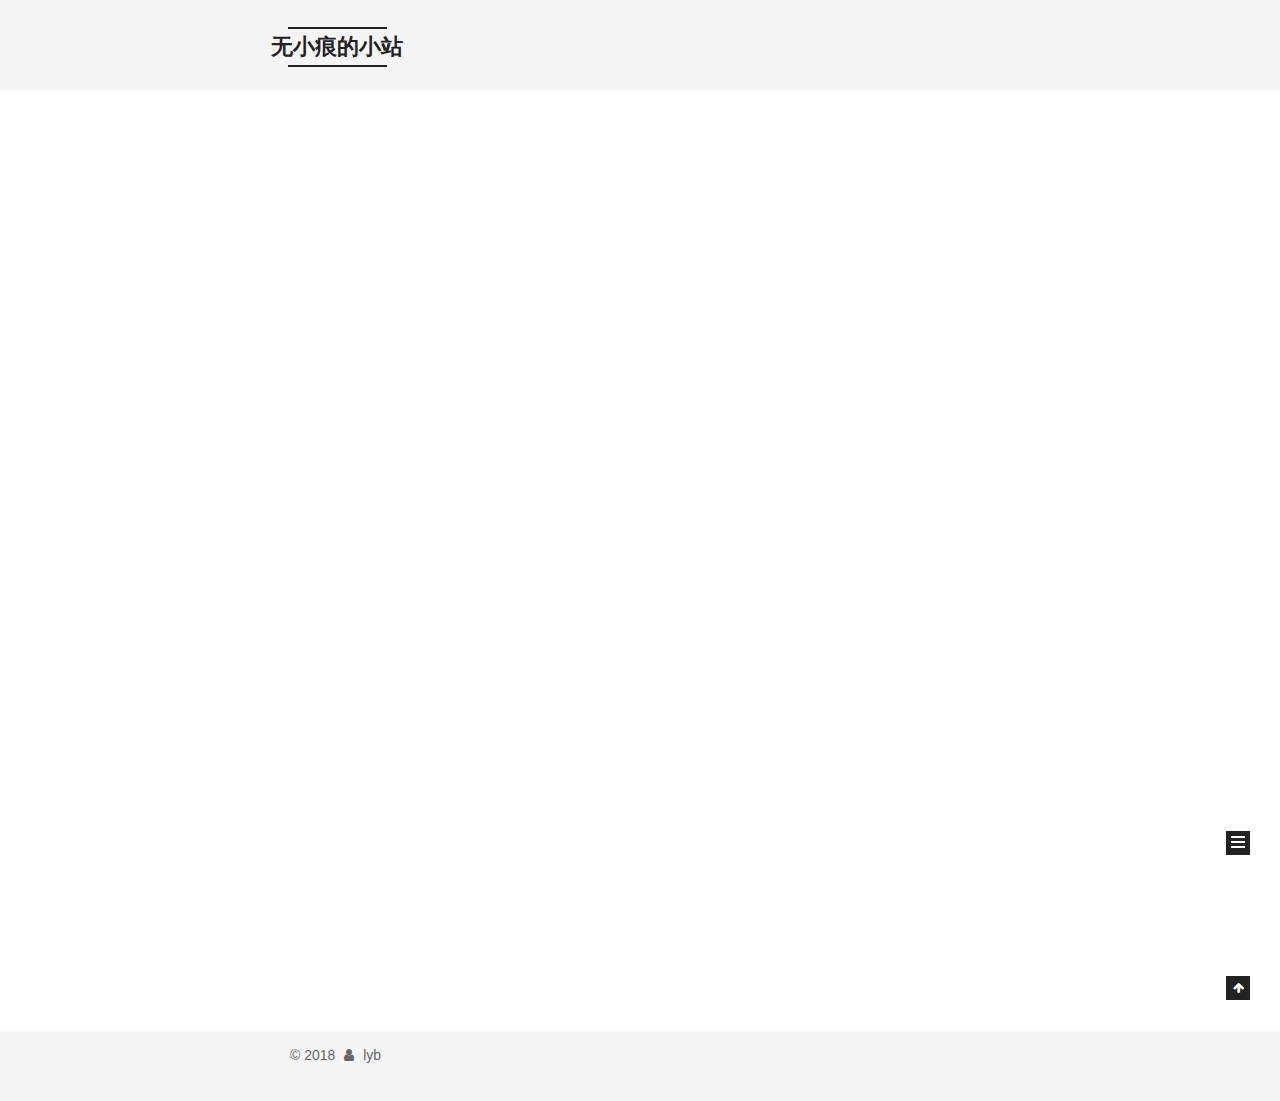
==== commit 591e203d: "Site updated: 2018-01-09 21:06:46" ====
--- a/index.html
+++ b/index.html
@@ -556,7 +556,7 @@
         
           <h2 class="post-title" itemprop="name headline">
                 
-                <a class="post-title-link" href="/2018/01/08/hello-world/" itemprop="url">Hello World</a></h2>
+                <a class="post-title-link" href="/2018/01/08/hello-world/" itemprop="url">hexo</a></h2>
         
 
         <div class="post-meta">
@@ -584,7 +584,7 @@
 
           
           
-             <span id="/2018/01/08/hello-world/" class="leancloud_visitors" data-flag-title="Hello World">
+             <span id="/2018/01/08/hello-world/" class="leancloud_visitors" data-flag-title="hexo">
                <span class="post-meta-divider">|</span>
                <span class="post-meta-item-icon">
                  <i class="fa fa-eye"></i>
@@ -617,7 +617,11 @@
       
         
           
-          Welcome to Hexo! This is your very first post. Check documentation for more info. If you get any problems when using Hexo, you can find the answer in 
+          Quick StartCreate a new post1$ hexo new "My New Post"
+More info: Writing
+Run server1$ hexo server
+More info: Server
+Generate static files1$ hexo gener
           ...
           <!--noindex-->
           <div class="post-button text-center">
--- a/css/main.css
+++ b/css/main.css
@@ -1829,7 +1829,7 @@
   width: 4px;
   height: 4px;
   border-radius: 50%;
-  background: #ff0b69;
+  background: #ffffb6;
 }
 .links-of-blogroll {
   font-size: 13px;
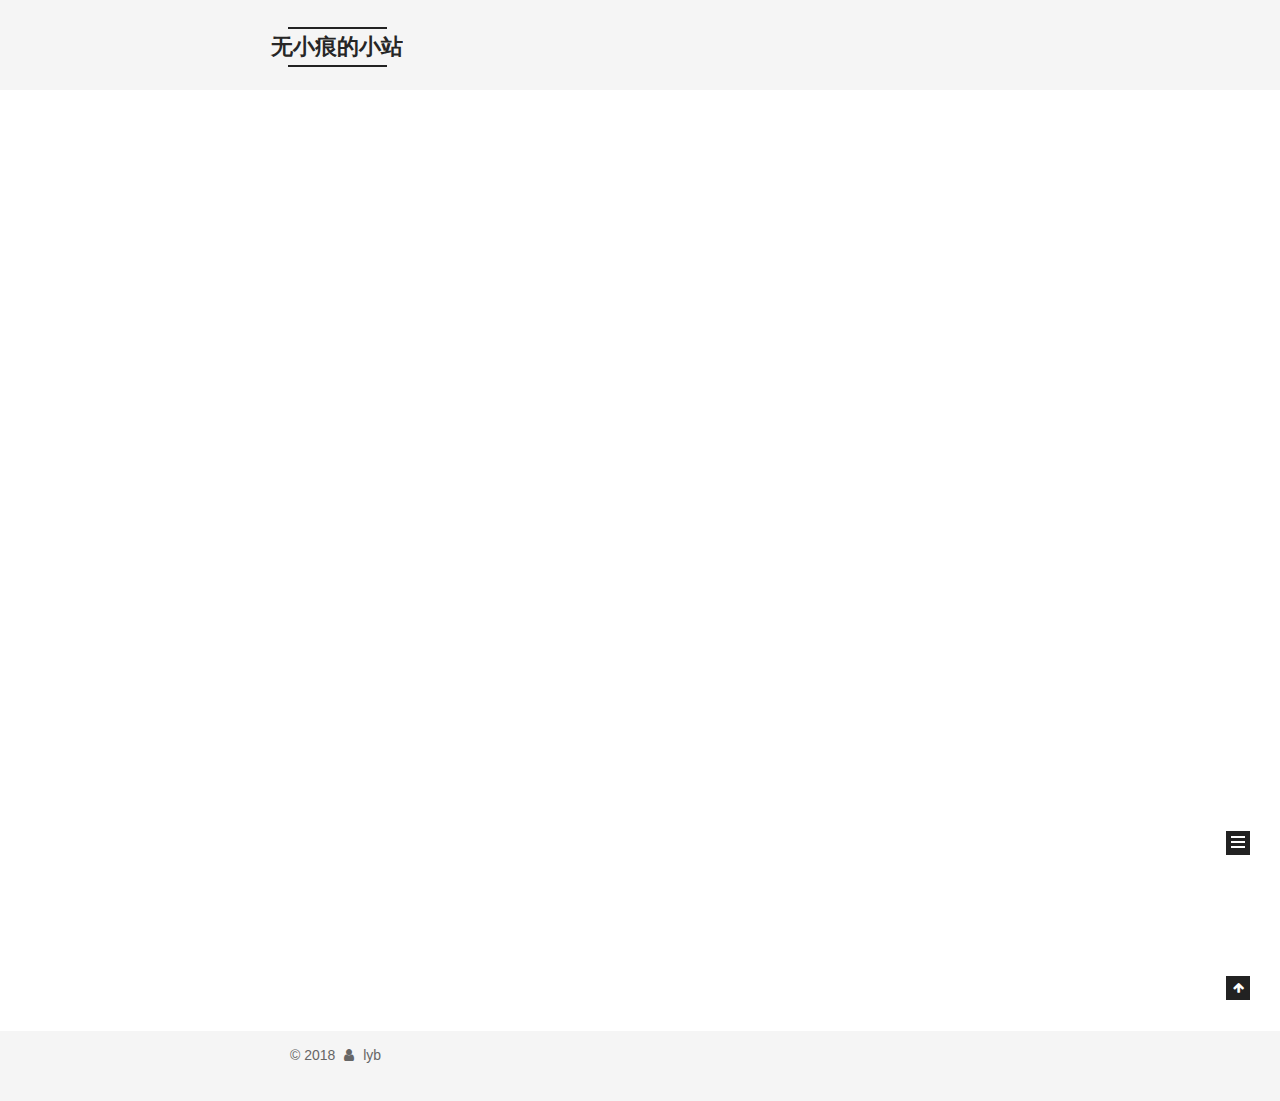
==== commit ecdc3ca2: "Site updated: 2018-01-09 21:15:27" ====
--- a/index.html
+++ b/index.html
@@ -16,10 +16,6 @@
 
 
 
-
-  
-  
-  <link rel="stylesheet" media="all" href="/lib/Han/dist/han.min.css?v=3.3">
 
 
 
@@ -337,7 +333,7 @@
     
     
     
-    <div class="post-body han-init-context" itemprop="articleBody">
+    <div class="post-body" itemprop="articleBody">
 
       
       
@@ -473,7 +469,7 @@
     
     
     
-    <div class="post-body han-init-context" itemprop="articleBody">
+    <div class="post-body" itemprop="articleBody">
 
       
       
@@ -609,7 +605,7 @@
     
     
     
-    <div class="post-body han-init-context" itemprop="articleBody">
+    <div class="post-body" itemprop="articleBody">
 
       
       
--- a/css/main.css
+++ b/css/main.css
@@ -1829,7 +1829,7 @@
   width: 4px;
   height: 4px;
   border-radius: 50%;
-  background: #ffffb6;
+  background: #2bff3c;
 }
 .links-of-blogroll {
   font-size: 13px;
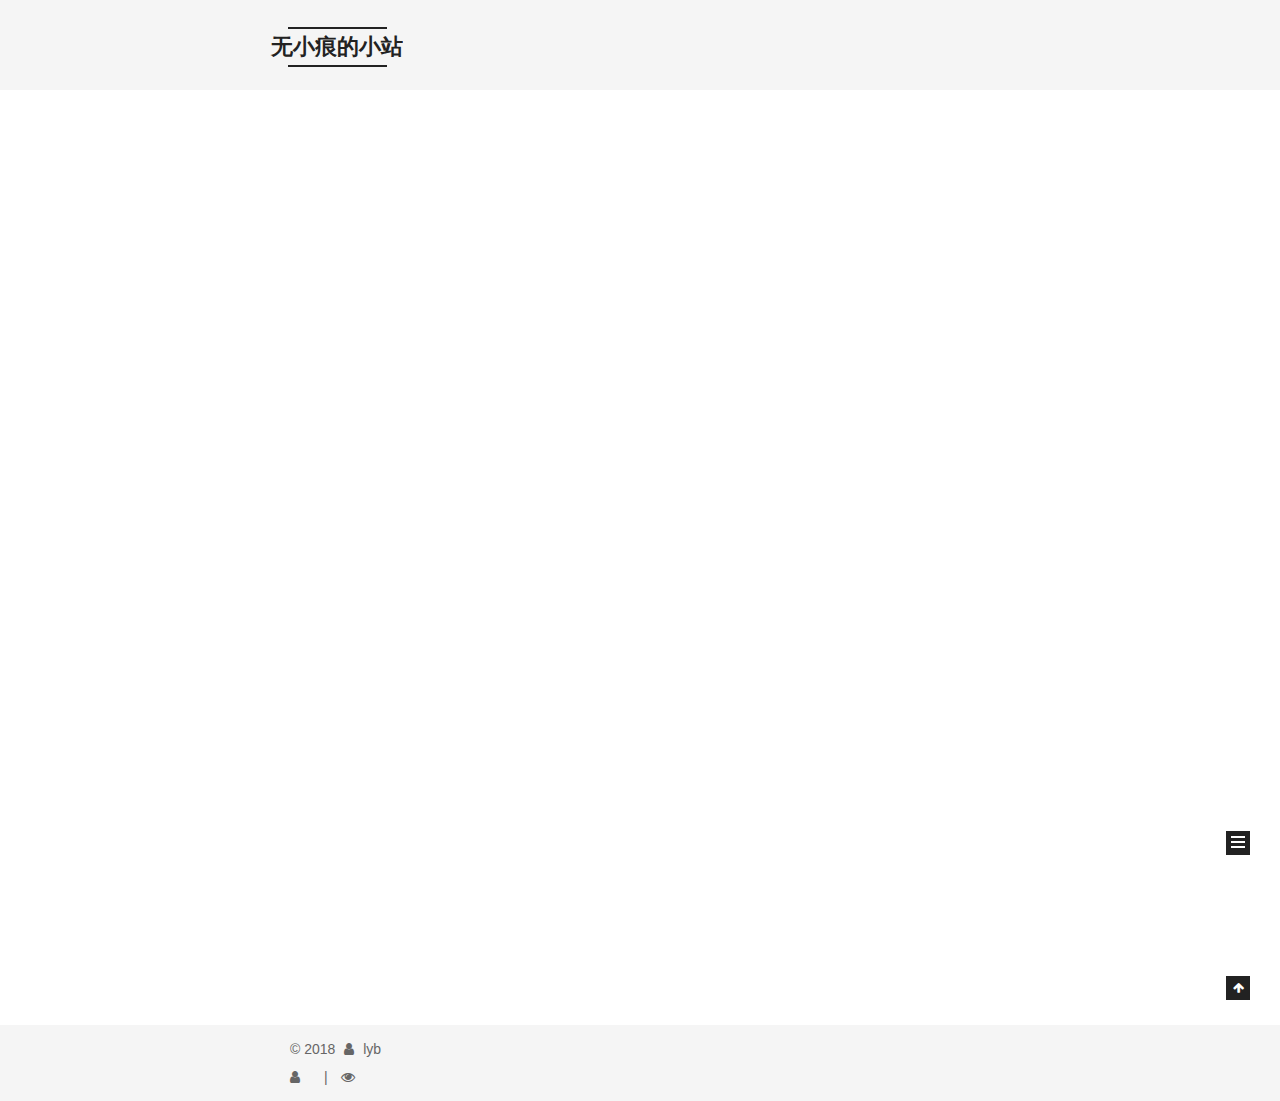
==== commit ac58cc2c: "Site updated: 2018-01-09 21:51:00" ====
--- a/index.html
+++ b/index.html
@@ -766,6 +766,26 @@
 
 
         
+<div class="busuanzi-count">
+  <script async src="https://dn-lbstatics.qbox.me/busuanzi/2.3/busuanzi.pure.mini.js"></script>
+
+  
+    <span class="site-uv">
+      <i class="fa fa-user"></i>
+      <span class="busuanzi-value" id="busuanzi_value_site_uv"></span>
+      
+    </span>
+  
+
+  
+    <span class="site-pv">
+      <i class="fa fa-eye"></i>
+      <span class="busuanzi-value" id="busuanzi_value_site_pv"></span>
+      
+    </span>
+  
+</div>
+
 
 
 
--- a/css/main.css
+++ b/css/main.css
@@ -1829,7 +1829,7 @@
   width: 4px;
   height: 4px;
   border-radius: 50%;
-  background: #2bff3c;
+  background: #a32aff;
 }
 .links-of-blogroll {
   font-size: 13px;
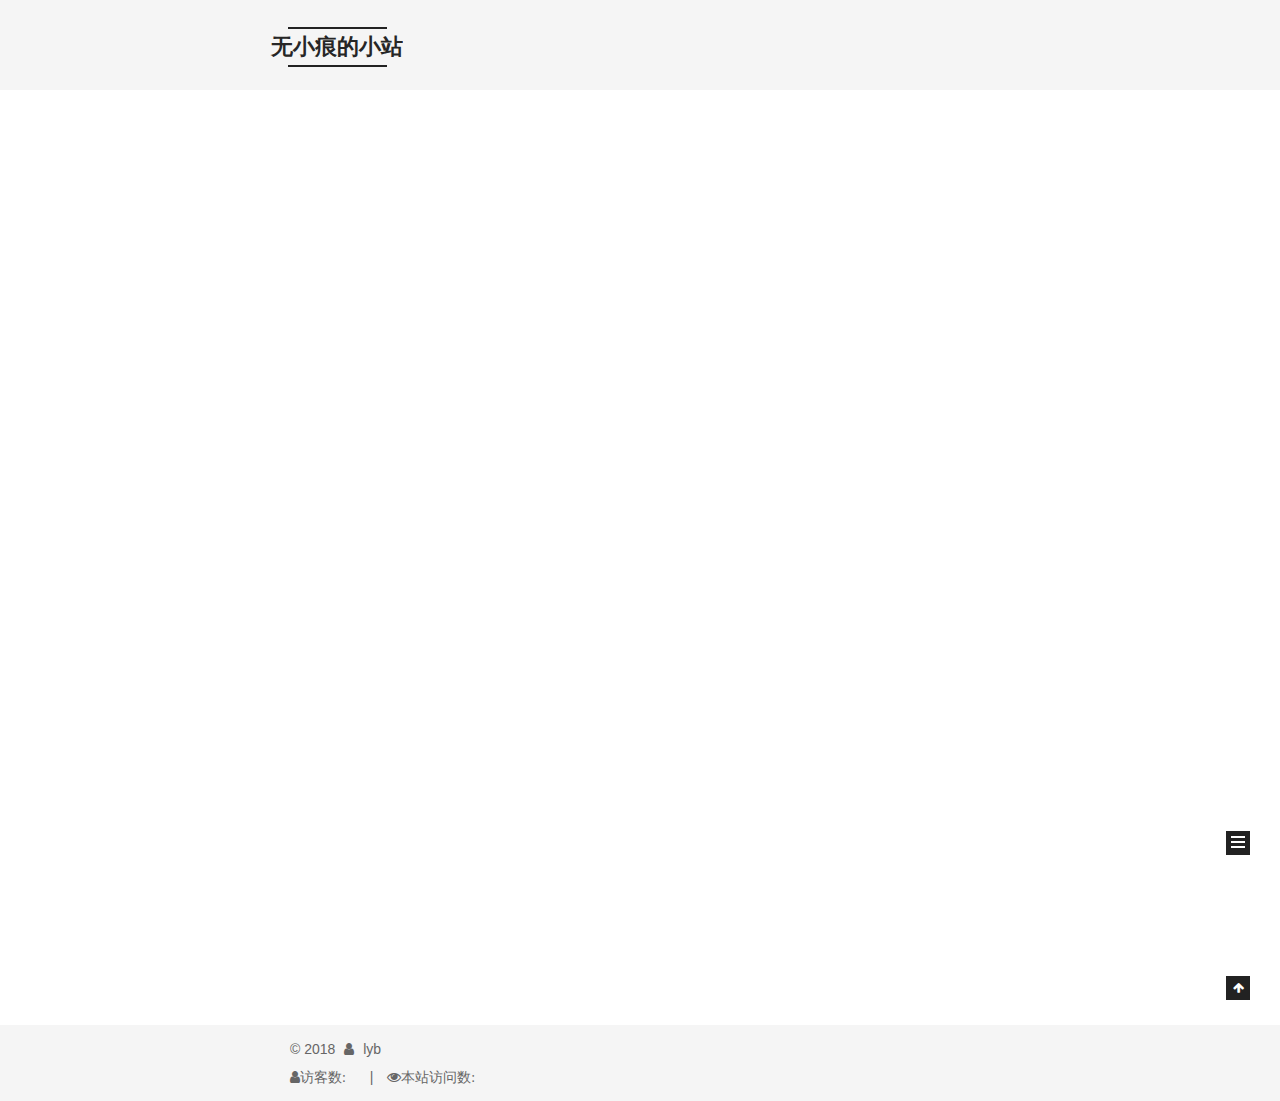
==== commit da051f9a: "Site updated: 2018-01-09 21:56:06" ====
--- a/index.html
+++ b/index.html
@@ -771,7 +771,7 @@
 
   
     <span class="site-uv">
-      <i class="fa fa-user"></i>
+      <i class="fa fa-user">访客数:</i>
       <span class="busuanzi-value" id="busuanzi_value_site_uv"></span>
       
     </span>
@@ -779,7 +779,7 @@
 
   
     <span class="site-pv">
-      <i class="fa fa-eye"></i>
+      <i class="fa fa-eye">本站访问数:</i>
       <span class="busuanzi-value" id="busuanzi_value_site_pv"></span>
       
     </span>
--- a/css/main.css
+++ b/css/main.css
@@ -1829,7 +1829,7 @@
   width: 4px;
   height: 4px;
   border-radius: 50%;
-  background: #a32aff;
+  background: #f1ffc4;
 }
 .links-of-blogroll {
   font-size: 13px;
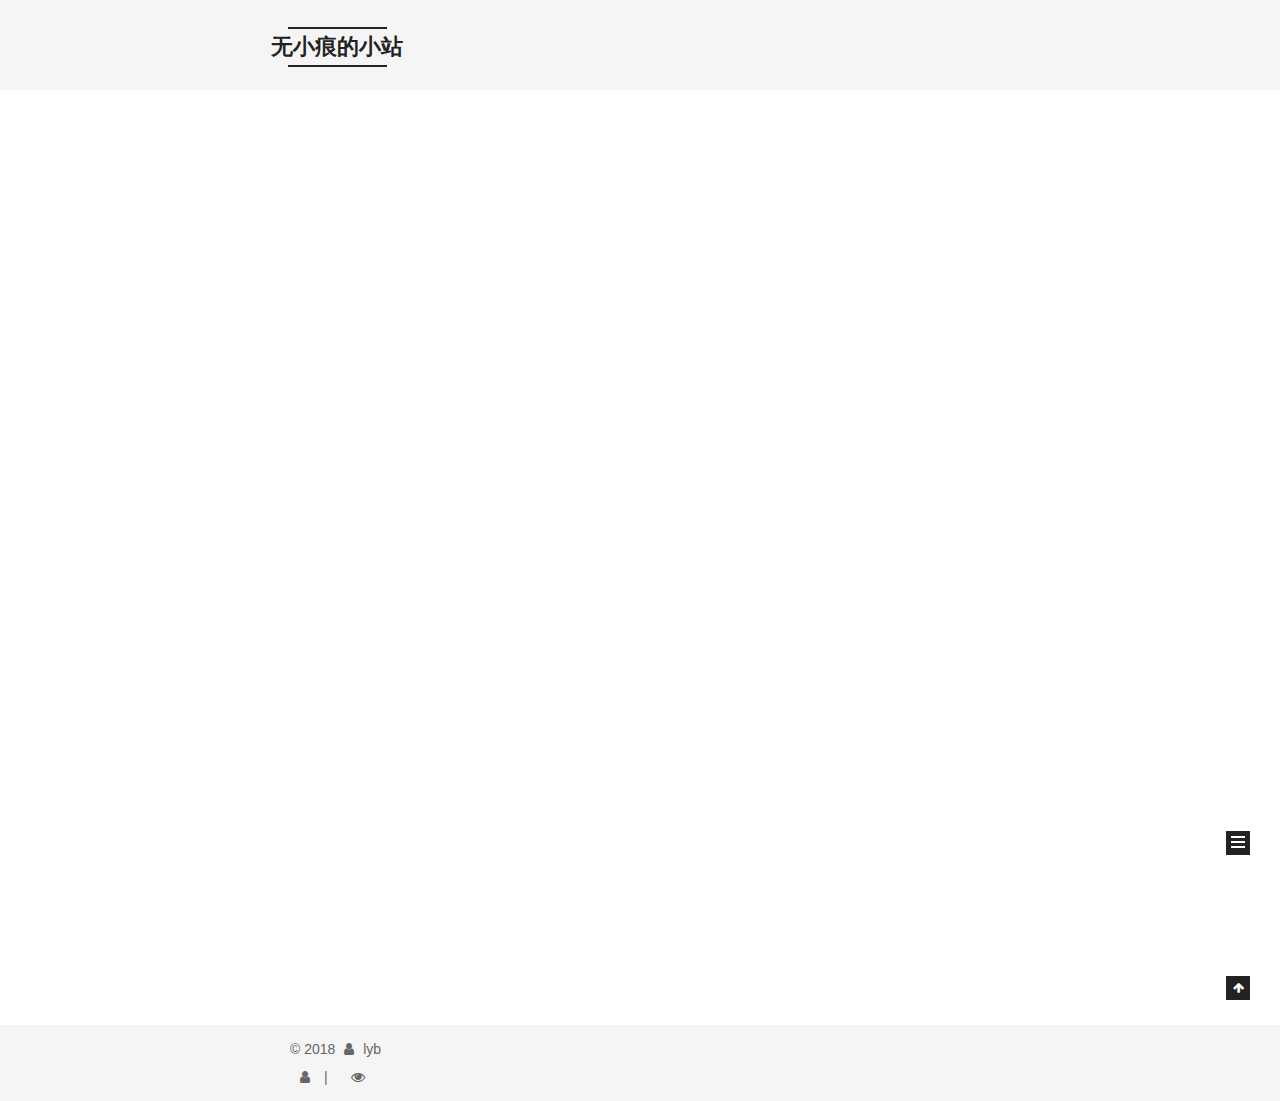
==== commit f1525671: "Site updated: 2018-01-09 22:11:37" ====
--- a/index.html
+++ b/index.html
@@ -771,17 +771,17 @@
 
   
     <span class="site-uv">
-      <i class="fa fa-user">访客数:</i>
+      
       <span class="busuanzi-value" id="busuanzi_value_site_uv"></span>
-      
+      <i class="fa fa-user"></i>
     </span>
   
 
   
     <span class="site-pv">
-      <i class="fa fa-eye">本站访问数:</i>
+      
       <span class="busuanzi-value" id="busuanzi_value_site_pv"></span>
-      
+      <i class="fa fa-eye"></i>
     </span>
   
 </div>
--- a/css/main.css
+++ b/css/main.css
@@ -1829,7 +1829,7 @@
   width: 4px;
   height: 4px;
   border-radius: 50%;
-  background: #f1ffc4;
+  background: #043cd6;
 }
 .links-of-blogroll {
   font-size: 13px;
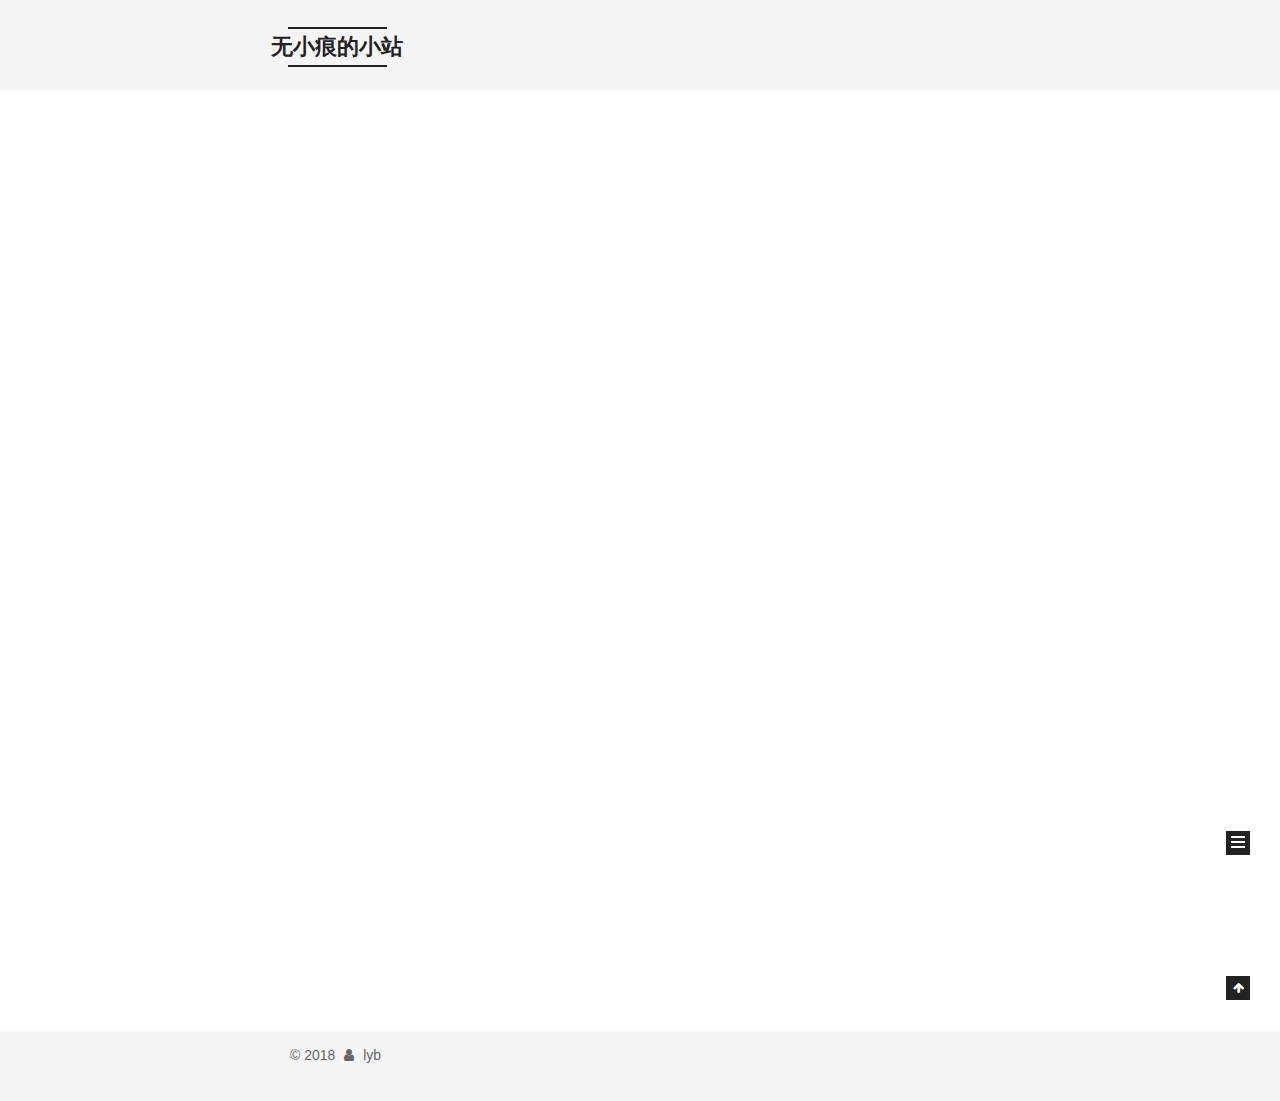
==== commit 2a6d543a: "Site updated: 2018-01-09 22:20:47" ====
--- a/index.html
+++ b/index.html
@@ -766,26 +766,6 @@
 
 
         
-<div class="busuanzi-count">
-  <script async src="https://dn-lbstatics.qbox.me/busuanzi/2.3/busuanzi.pure.mini.js"></script>
-
-  
-    <span class="site-uv">
-      
-      <span class="busuanzi-value" id="busuanzi_value_site_uv"></span>
-      <i class="fa fa-user"></i>
-    </span>
-  
-
-  
-    <span class="site-pv">
-      
-      <span class="busuanzi-value" id="busuanzi_value_site_pv"></span>
-      <i class="fa fa-eye"></i>
-    </span>
-  
-</div>
-
 
 
 
--- a/css/main.css
+++ b/css/main.css
@@ -1829,7 +1829,7 @@
   width: 4px;
   height: 4px;
   border-radius: 50%;
-  background: #043cd6;
+  background: #b9ffd6;
 }
 .links-of-blogroll {
   font-size: 13px;
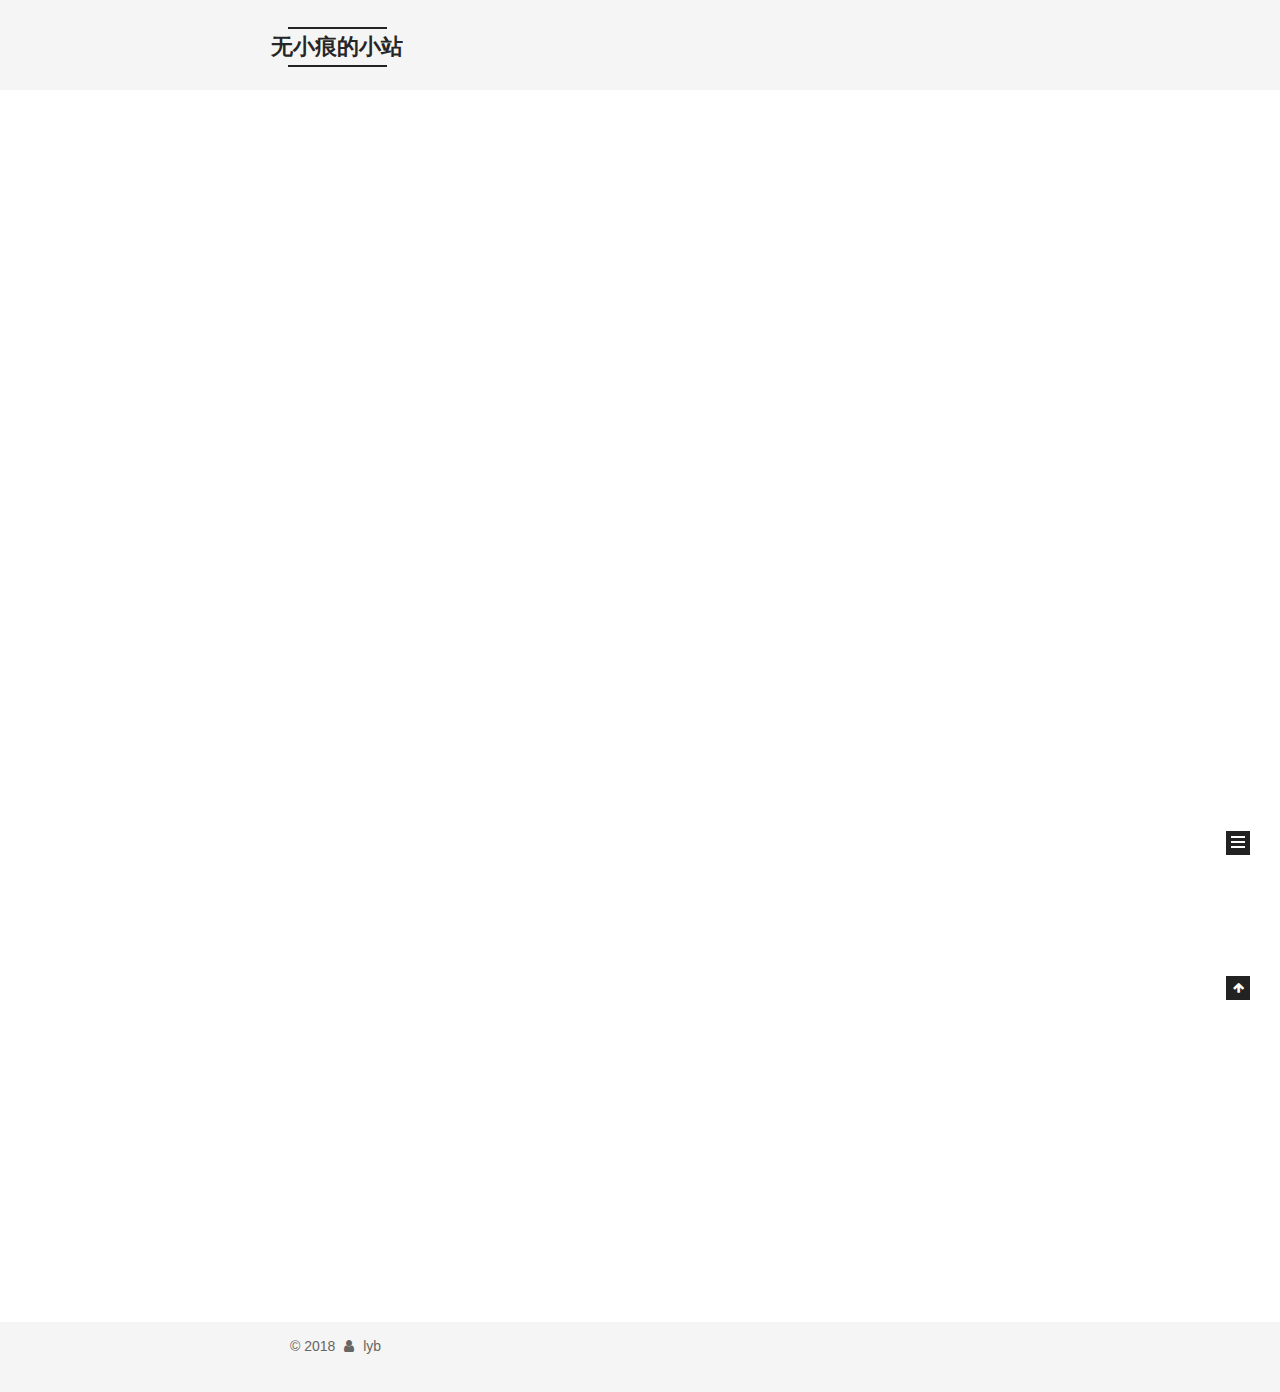
==== commit 7318fe6d: "Site updated: 2018-01-11 22:59:49" ====
--- a/index.html
+++ b/index.html
@@ -261,6 +261,141 @@
   
   
   <div class="post-block">
+    <link itemprop="mainEntityOfPage" href="http://wuxiaohen.com/2018/01/11/利用cloudflare将网站升至https/">
+
+    <span hidden itemprop="author" itemscope itemtype="http://schema.org/Person">
+      <meta itemprop="name" content="lyb">
+      <meta itemprop="description" content="">
+      <meta itemprop="image" content="/images/avatar.gif">
+    </span>
+
+    <span hidden itemprop="publisher" itemscope itemtype="http://schema.org/Organization">
+      <meta itemprop="name" content="无小痕的小站">
+    </span>
+
+    
+      <header class="post-header">
+
+        
+        
+          <h2 class="post-title" itemprop="name headline">
+                
+                <a class="post-title-link" href="/2018/01/11/利用cloudflare将网站升至https/" itemprop="url">利用cloudflare将网站升至https</a></h2>
+        
+
+        <div class="post-meta">
+          <span class="post-time">
+            
+              <span class="post-meta-item-icon">
+                <i class="fa fa-calendar-o"></i>
+              </span>
+              
+                <span class="post-meta-item-text">发表于</span>
+              
+              <time title="创建于" itemprop="dateCreated datePublished" datetime="2018-01-11T22:57:52+08:00">2018-01-11</time>
+            
+
+            
+
+            
+          </span>
+
+          
+
+          
+            
+          
+
+          
+          
+             <span id="/2018/01/11/利用cloudflare将网站升至https/" class="leancloud_visitors" data-flag-title="利用cloudflare将网站升至https">
+               <span class="post-meta-divider">|</span>
+               <span class="post-meta-item-icon">
+                 <i class="fa fa-eye"></i>
+               </span>
+               
+                 <span class="post-meta-item-text">阅读次数&#58;</span>
+               
+                 <span class="leancloud-visitors-count"></span>
+             </span>
+          
+
+          
+
+          
+
+          
+
+        </div>
+      </header>
+    
+
+    
+    
+    
+    <div class="post-body" itemprop="articleBody">
+
+      
+      
+
+      
+        
+          
+          闲下来再写教程，刚开始不稳定，访问时断时续，大概过了32个小时变得稳定了。
+          
+          <!--noindex-->
+          <div class="post-button text-center">
+            <a class="btn" href="/2018/01/11/利用cloudflare将网站升至https/#more" rel="contents">
+              阅读全文 &raquo;
+            </a>
+          </div>
+          <!--/noindex-->
+        
+      
+    </div>
+    
+    
+    
+
+    
+
+    
+
+    
+
+    <footer class="post-footer">
+      
+
+      
+
+      
+
+      
+      
+        <div class="post-eof"></div>
+      
+    </footer>
+  </div>
+  
+  
+  
+  </article>
+
+
+    
+      
+
+  
+
+  
+  
+  
+
+  <article class="post post-type-normal" itemscope itemtype="http://schema.org/Article">
+  
+  
+  
+  <div class="post-block">
     <link itemprop="mainEntityOfPage" href="http://wuxiaohen.com/2018/01/08/pwa/">
 
     <span hidden itemprop="author" itemscope itemtype="http://schema.org/Person">
@@ -705,7 +840,7 @@
               
                 <a href="/archive/">
               
-                  <span class="site-state-item-count">3</span>
+                  <span class="site-state-item-count">4</span>
                   <span class="site-state-item-name">日志</span>
                 </a>
               </div>
--- a/css/main.css
+++ b/css/main.css
@@ -1829,7 +1829,7 @@
   width: 4px;
   height: 4px;
   border-radius: 50%;
-  background: #b9ffd6;
+  background: #875506;
 }
 .links-of-blogroll {
   font-size: 13px;
